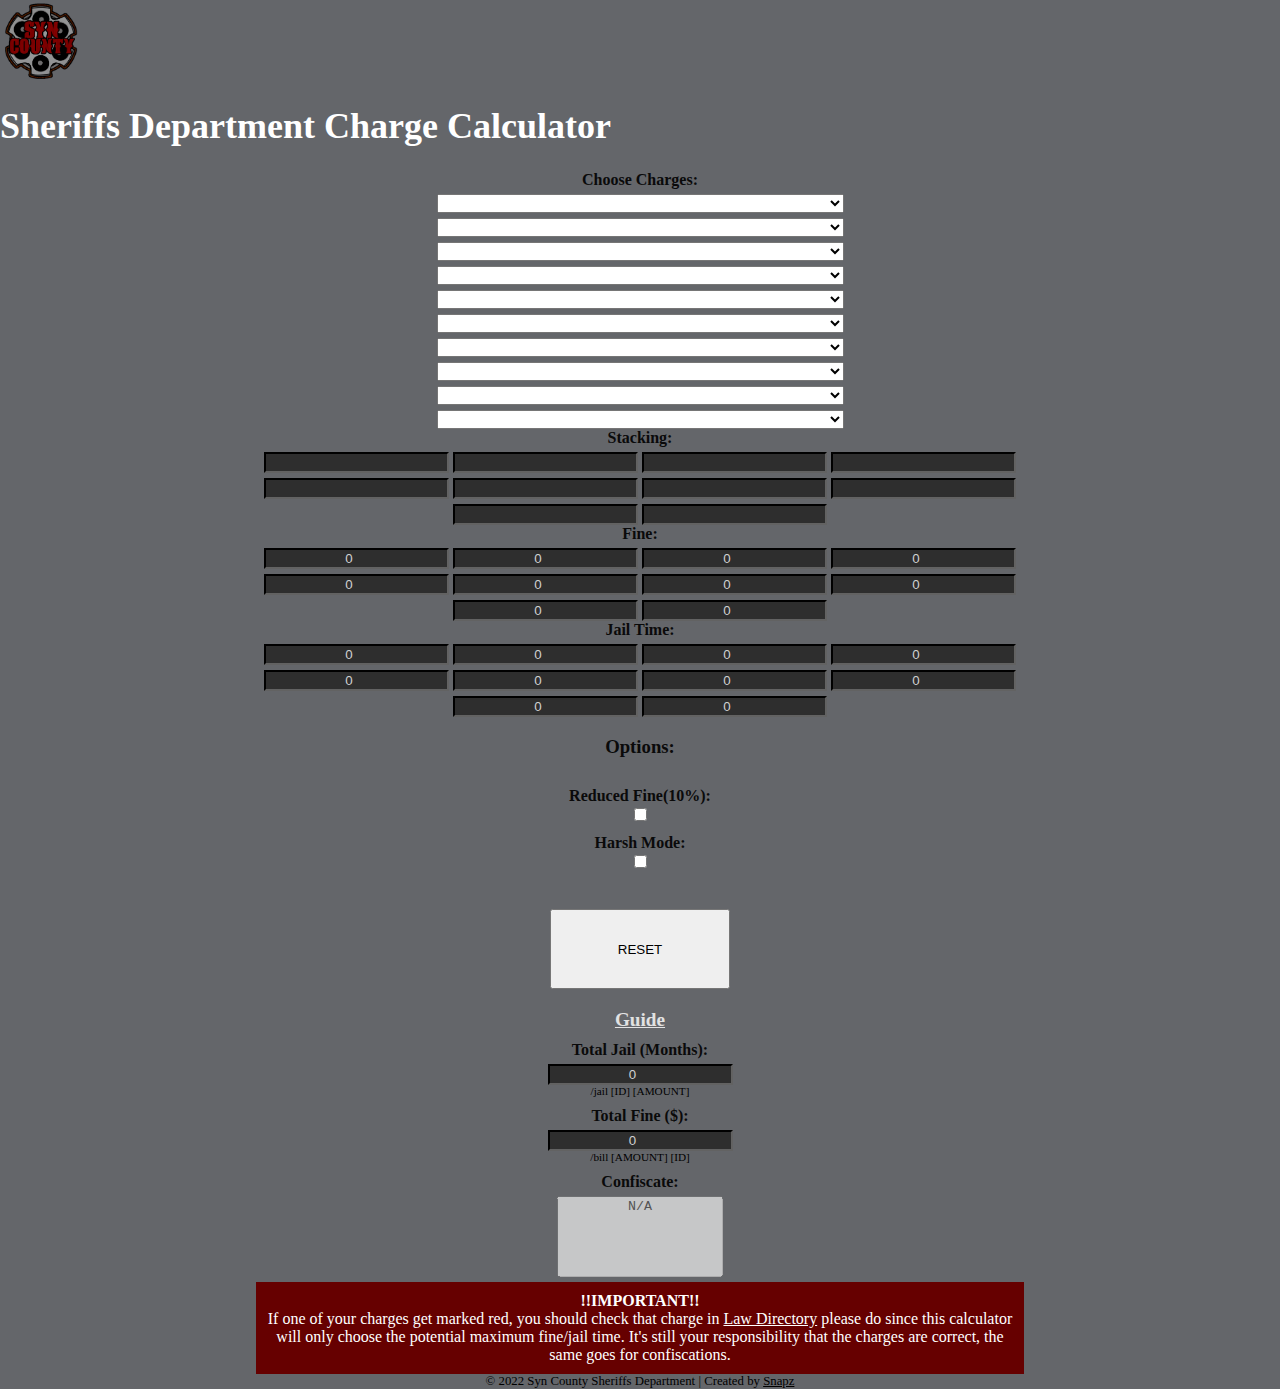
==== index.html @ 72724e40 "Added link to Law directory in important message box" ====
<html>
<head>
    <title>Charge Calculator | Syn County Sheriffs Department</title>
    <script src="https://ajax.googleapis.com/ajax/libs/jquery/3.6.0/jquery.min.js"></script>
    <link href="https://cdn.jsdelivr.net/npm/bootstrap@5.2.2/dist/css/bootstrap.min.css" rel="stylesheet" integrity="sha384-Zenh87qX5JnK2Jl0vWa8Ck2rdkQ2Bzep5IDxbcnCeuOxjzrPF/et3URy9Bv1WTRi" crossorigin="anonymous">
    <script src="https://cdn.jsdelivr.net/npm/bootstrap@5.2.2/dist/js/bootstrap.bundle.min.js" integrity="sha384-OERcA2EqjJCMA+/3y+gxIOqMEjwtxJY7qPCqsdltbNJuaOe923+mo//f6V8Qbsw3" crossorigin="anonymous"></script>
    <link href="style.css" rel="stylesheet">
    <script src="calculator.js"></script>

</head>
<body>

    <div class="container text-center calc-header">
        <div class="row">
            <div class="col">
            </div>
            <div class="col-6">
                <div id="header">
                    <img src="synlogo.png" width="80">
                    <h1>Sheriffs Department Charge Calculator</h1>
                </div>
            </div>
            <div class="col">
            </div>
          </div>
        <div class="calc-wrapper">
            <div class="row">
                <div class="col-5">
                    <div class="calc-title">Choose Charges:</div>
                    <div class="charges">
                        <select id="charge-1" class="form-select charge-selector">
                            <option> </option>
                            <optgroup label="Minor Crimes">
                                <option>Speeding - 1st Offense</option>
                                <option>Speeding - 2nd Offense</option>
                                <option>Speeding - Continuous</option>
                                <option>Loitering - 1st Offense</option>
                                <option>Loitering - 2nd Offense</option>
                                <option>Loitering - Continuous</option>
                                <option>Failure To Maintain Control Of Any Large Animal - 1st Offense</option>
                                <option>Failure To Maintain Control Of Any Large Animal - 2nd Offense</option>
                                <option>Failure To Maintain Control Of Any Large Animal - Continuous</option>
                                <option>Animal Cruelty - 1st Offense</option>
                                <option>Animal Cruelty - Continuous</option>
                                <option>Trespassing - 1st Offense</option>
                                <option>Trespassing - 2nd Offense</option>
                                <option>Trespassing - Continuous</option>
                                <option>Criminal Damage - 1st Offense</option>
                                <option>Criminal Damage - 2nd Offense</option>
                                <option>Criminal Damage - Continuous</option>
                                <option>Fraud</option>
                                <option>Criminal Threats</option>
                                <option>Disorderly Conduct - 1st Offense</option>
                                <option>Disorderly Conduct - 2nd Offense</option>
                                <option>Disorderly Conduct - Continuous</option>
                            </optgroup>
                            <optgroup label="Moderate Crimes">
                                <option>Theft - Item(s) Worth < $150</option>
                                <option>Theft - Item(s) Worth > $150</option>
                                <option>Theft - Item(s) Worth > $500</option>
                                <option>Theft - Item(s) Worth > $1500</option>
                                <option>Impersonating A Court Officer</option>
                                <option>Brandishing</option>
                                <option>Assault</option>
                                <option>Assault - 1st Offense</option>
                                <option>Assault - 2nd Offense</option>
                                <option>Assault - Continuous</option>
                                <option>Kidnapping</option>
                                <option>Attempted Corruption Of A Court Officer</option>
                                <option>Obstruction Of A Court Officer</option>
                                <option>Evading Justice</option>
                                <option>Failure To Comply With A Lawful Order</option>
                                <option>Assisting A Fugutive From Justice</option>
                            </optgroup>
                            <optgroup label="Major Crimes">
                                <option>Dueling</option>
                                <option>Arson</option>
                                <option>Unlawful Discharge Of A Weapon</option>
                                <option>Contraband - Class A</option>
                                <option>Contraband - Class B</option>
                                <option>Contraband - Class C</option>
                                <option>Attempted Robbery</option>
                                <option>Robbery</option>
                                <option>Attempted Murder</option>
                                <option>Murder</option>
                                <option>Mass Murder</option>
                                <option>Violent Incompliance Withing Custody</option>
                            </optgroup>
                        </select>
                        <select id="charge-2" class="form-select charge-selector">
                            <option> </option>
                            <optgroup label="Minor Crimes">
                                <option>Speeding - 1st Offense</option>
                                <option>Speeding - 2nd Offense</option>
                                <option>Speeding - Continuous</option>
                                <option>Loitering - 1st Offense</option>
                                <option>Loitering - 2nd Offense</option>
                                <option>Loitering - Continuous</option>
                                <option>Failure To Maintain Control Of Any Large Animal - 1st Offense</option>
                                <option>Failure To Maintain Control Of Any Large Animal - 2nd Offense</option>
                                <option>Failure To Maintain Control Of Any Large Animal - Continuous</option>
                                <option>Animal Cruelty - 1st Offense</option>
                                <option>Animal Cruelty - Continuous</option>
                                <option>Trespassing - 1st Offense</option>
                                <option>Trespassing - 2nd Offense</option>
                                <option>Trespassing - Continuous</option>
                                <option>Criminal Damage - 1st Offense</option>
                                <option>Criminal Damage - 2nd Offense</option>
                                <option>Criminal Damage - Continuous</option>
                                <option>Fraud</option>
                                <option>Criminal Threats</option>
                                <option>Disorderly Conduct - 1st Offense</option>
                                <option>Disorderly Conduct - 2nd Offense</option>
                                <option>Disorderly Conduct - Continuous</option>
                            </optgroup>
                            <optgroup label="Moderate Crimes">
                                <option>Theft - Item(s) Worth < $150</option>
                                <option>Theft - Item(s) Worth > $150</option>
                                <option>Theft - Item(s) Worth > $500</option>
                                <option>Theft - Item(s) Worth > $1500</option>
                                <option>Impersonating A Court Officer</option>
                                <option>Brandishing</option>
                                <option>Assault</option>
                                <option>Assault - 1st Offense</option>
                                <option>Assault - 2nd Offense</option>
                                <option>Assault - Continuous</option>
                                <option>Kidnapping</option>
                                <option>Attempted Corruption Of A Court Officer</option>
                                <option>Obstruction Of A Court Officer</option>
                                <option>Evading Justice</option>
                                <option>Failure To Comply With A Lawful Order</option>
                                <option>Assisting A Fugutive From Justice</option>
                            </optgroup>
                            <optgroup label="Major Crimes">
                                <option>Dueling</option>
                                <option>Arson</option>
                                <option>Unlawful Discharge Of A Weapon</option>
                                <option>Contraband - Class A</option>
                                <option>Contraband - Class B</option>
                                <option>Contraband - Class C</option>
                                <option>Attempted Robbery</option>
                                <option>Robbery</option>
                                <option>Attempted Murder</option>
                                <option>Murder</option>
                                <option>Mass Murder</option>
                                <option>Violent Incompliance Withing Custody</option>
                            </optgroup>
                        </select>
                        <select id="charge-3" class="form-select charge-selector">
                            <option> </option>
                            <optgroup label="Minor Crimes">
                                <option>Speeding - 1st Offense</option>
                                <option>Speeding - 2nd Offense</option>
                                <option>Speeding - Continuous</option>
                                <option>Loitering - 1st Offense</option>
                                <option>Loitering - 2nd Offense</option>
                                <option>Loitering - Continuous</option>
                                <option>Failure To Maintain Control Of Any Large Animal - 1st Offense</option>
                                <option>Failure To Maintain Control Of Any Large Animal - 2nd Offense</option>
                                <option>Failure To Maintain Control Of Any Large Animal - Continuous</option>
                                <option>Animal Cruelty - 1st Offense</option>
                                <option>Animal Cruelty - Continuous</option>
                                <option>Trespassing - 1st Offense</option>
                                <option>Trespassing - 2nd Offense</option>
                                <option>Trespassing - Continuous</option>
                                <option>Criminal Damage - 1st Offense</option>
                                <option>Criminal Damage - 2nd Offense</option>
                                <option>Criminal Damage - Continuous</option>
                                <option>Fraud</option>
                                <option>Criminal Threats</option>
                                <option>Disorderly Conduct - 1st Offense</option>
                                <option>Disorderly Conduct - 2nd Offense</option>
                                <option>Disorderly Conduct - Continuous</option>
                            </optgroup>
                            <optgroup label="Moderate Crimes">
                                <option>Theft - Item(s) Worth < $150</option>
                                <option>Theft - Item(s) Worth > $150</option>
                                <option>Theft - Item(s) Worth > $500</option>
                                <option>Theft - Item(s) Worth > $1500</option>
                                <option>Impersonating A Court Officer</option>
                                <option>Brandishing</option>
                                <option>Assault</option>
                                <option>Assault - 1st Offense</option>
                                <option>Assault - 2nd Offense</option>
                                <option>Assault - Continuous</option>
                                <option>Kidnapping</option>
                                <option>Attempted Corruption Of A Court Officer</option>
                                <option>Obstruction Of A Court Officer</option>
                                <option>Evading Justice</option>
                                <option>Failure To Comply With A Lawful Order</option>
                                <option>Assisting A Fugutive From Justice</option>
                            </optgroup>
                            <optgroup label="Major Crimes">
                                <option>Dueling</option>
                                <option>Arson</option>
                                <option>Unlawful Discharge Of A Weapon</option>
                                <option>Contraband - Class A</option>
                                <option>Contraband - Class B</option>
                                <option>Contraband - Class C</option>
                                <option>Attempted Robbery</option>
                                <option>Robbery</option>
                                <option>Attempted Murder</option>
                                <option>Murder</option>
                                <option>Mass Murder</option>
                                <option>Violent Incompliance Withing Custody</option>
                            </optgroup>
                        </select>
                        <select id="charge-4" class="form-select charge-selector">
                            <option> </option>
                            <optgroup label="Minor Crimes">
                                <option>Speeding - 1st Offense</option>
                                <option>Speeding - 2nd Offense</option>
                                <option>Speeding - Continuous</option>
                                <option>Loitering - 1st Offense</option>
                                <option>Loitering - 2nd Offense</option>
                                <option>Loitering - Continuous</option>
                                <option>Failure To Maintain Control Of Any Large Animal - 1st Offense</option>
                                <option>Failure To Maintain Control Of Any Large Animal - 2nd Offense</option>
                                <option>Failure To Maintain Control Of Any Large Animal - Continuous</option>
                                <option>Animal Cruelty - 1st Offense</option>
                                <option>Animal Cruelty - Continuous</option>
                                <option>Trespassing - 1st Offense</option>
                                <option>Trespassing - 2nd Offense</option>
                                <option>Trespassing - Continuous</option>
                                <option>Criminal Damage - 1st Offense</option>
                                <option>Criminal Damage - 2nd Offense</option>
                                <option>Criminal Damage - Continuous</option>
                                <option>Fraud</option>
                                <option>Criminal Threats</option>
                                <option>Disorderly Conduct - 1st Offense</option>
                                <option>Disorderly Conduct - 2nd Offense</option>
                                <option>Disorderly Conduct - Continuous</option>
                            </optgroup>
                            <optgroup label="Moderate Crimes">
                                <option>Theft - Item(s) Worth < $150</option>
                                <option>Theft - Item(s) Worth > $150</option>
                                <option>Theft - Item(s) Worth > $500</option>
                                <option>Theft - Item(s) Worth > $1500</option>
                                <option>Impersonating A Court Officer</option>
                                <option>Brandishing</option>
                                <option>Assault</option>
                                <option>Assault - 1st Offense</option>
                                <option>Assault - 2nd Offense</option>
                                <option>Assault - Continuous</option>
                                <option>Kidnapping</option>
                                <option>Attempted Corruption Of A Court Officer</option>
                                <option>Obstruction Of A Court Officer</option>
                                <option>Evading Justice</option>
                                <option>Failure To Comply With A Lawful Order</option>
                                <option>Assisting A Fugutive From Justice</option>
                            </optgroup>
                            <optgroup label="Major Crimes">
                                <option>Dueling</option>
                                <option>Arson</option>
                                <option>Unlawful Discharge Of A Weapon</option>
                                <option>Contraband - Class A</option>
                                <option>Contraband - Class B</option>
                                <option>Contraband - Class C</option>
                                <option>Attempted Robbery</option>
                                <option>Robbery</option>
                                <option>Attempted Murder</option>
                                <option>Murder</option>
                                <option>Mass Murder</option>
                                <option>Violent Incompliance Withing Custody</option>
                            </optgroup>
                        </select>
                        <select id="charge-5" class="form-select charge-selector">
                            <option> </option>
                            <optgroup label="Minor Crimes">
                                <option>Speeding - 1st Offense</option>
                                <option>Speeding - 2nd Offense</option>
                                <option>Speeding - Continuous</option>
                                <option>Loitering - 1st Offense</option>
                                <option>Loitering - 2nd Offense</option>
                                <option>Loitering - Continuous</option>
                                <option>Failure To Maintain Control Of Any Large Animal - 1st Offense</option>
                                <option>Failure To Maintain Control Of Any Large Animal - 2nd Offense</option>
                                <option>Failure To Maintain Control Of Any Large Animal - Continuous</option>
                                <option>Animal Cruelty - 1st Offense</option>
                                <option>Animal Cruelty - Continuous</option>
                                <option>Trespassing - 1st Offense</option>
                                <option>Trespassing - 2nd Offense</option>
                                <option>Trespassing - Continuous</option>
                                <option>Criminal Damage - 1st Offense</option>
                                <option>Criminal Damage - 2nd Offense</option>
                                <option>Criminal Damage - Continuous</option>
                                <option>Fraud</option>
                                <option>Criminal Threats</option>
                                <option>Disorderly Conduct - 1st Offense</option>
                                <option>Disorderly Conduct - 2nd Offense</option>
                                <option>Disorderly Conduct - Continuous</option>
                            </optgroup>
                            <optgroup label="Moderate Crimes">
                                <option>Theft - Item(s) Worth < $150</option>
                                <option>Theft - Item(s) Worth > $150</option>
                                <option>Theft - Item(s) Worth > $500</option>
                                <option>Theft - Item(s) Worth > $1500</option>
                                <option>Impersonating A Court Officer</option>
                                <option>Brandishing</option>
                                <option>Assault</option>
                                <option>Assault - 1st Offense</option>
                                <option>Assault - 2nd Offense</option>
                                <option>Assault - Continuous</option>
                                <option>Kidnapping</option>
                                <option>Attempted Corruption Of A Court Officer</option>
                                <option>Obstruction Of A Court Officer</option>
                                <option>Evading Justice</option>
                                <option>Failure To Comply With A Lawful Order</option>
                                <option>Assisting A Fugutive From Justice</option>
                            </optgroup>
                            <optgroup label="Major Crimes">
                                <option>Dueling</option>
                                <option>Arson</option>
                                <option>Unlawful Discharge Of A Weapon</option>
                                <option>Contraband - Class A</option>
                                <option>Contraband - Class B</option>
                                <option>Contraband - Class C</option>
                                <option>Attempted Robbery</option>
                                <option>Robbery</option>
                                <option>Attempted Murder</option>
                                <option>Murder</option>
                                <option>Mass Murder</option>
                                <option>Violent Incompliance Withing Custody</option>
                            </optgroup>
                        </select>
                        <select id="charge-6" class="form-select charge-selector">
                            <option> </option>
                            <optgroup label="Minor Crimes">
                                <option>Speeding - 1st Offense</option>
                                <option>Speeding - 2nd Offense</option>
                                <option>Speeding - Continuous</option>
                                <option>Loitering - 1st Offense</option>
                                <option>Loitering - 2nd Offense</option>
                                <option>Loitering - Continuous</option>
                                <option>Failure To Maintain Control Of Any Large Animal - 1st Offense</option>
                                <option>Failure To Maintain Control Of Any Large Animal - 2nd Offense</option>
                                <option>Failure To Maintain Control Of Any Large Animal - Continuous</option>
                                <option>Animal Cruelty - 1st Offense</option>
                                <option>Animal Cruelty - Continuous</option>
                                <option>Trespassing - 1st Offense</option>
                                <option>Trespassing - 2nd Offense</option>
                                <option>Trespassing - Continuous</option>
                                <option>Criminal Damage - 1st Offense</option>
                                <option>Criminal Damage - 2nd Offense</option>
                                <option>Criminal Damage - Continuous</option>
                                <option>Fraud</option>
                                <option>Criminal Threats</option>
                                <option>Disorderly Conduct - 1st Offense</option>
                                <option>Disorderly Conduct - 2nd Offense</option>
                                <option>Disorderly Conduct - Continuous</option>
                            </optgroup>
                            <optgroup label="Moderate Crimes">
                                <option>Theft - Item(s) Worth < $150</option>
                                <option>Theft - Item(s) Worth > $150</option>
                                <option>Theft - Item(s) Worth > $500</option>
                                <option>Theft - Item(s) Worth > $1500</option>
                                <option>Impersonating A Court Officer</option>
                                <option>Brandishing</option>
                                <option>Assault</option>
                                <option>Assault - 1st Offense</option>
                                <option>Assault - 2nd Offense</option>
                                <option>Assault - Continuous</option>
                                <option>Kidnapping</option>
                                <option>Attempted Corruption Of A Court Officer</option>
                                <option>Obstruction Of A Court Officer</option>
                                <option>Evading Justice</option>
                                <option>Failure To Comply With A Lawful Order</option>
                                <option>Assisting A Fugutive From Justice</option>
                            </optgroup>
                            <optgroup label="Major Crimes">
                                <option>Dueling</option>
                                <option>Arson</option>
                                <option>Unlawful Discharge Of A Weapon</option>
                                <option>Contraband - Class A</option>
                                <option>Contraband - Class B</option>
                                <option>Contraband - Class C</option>
                                <option>Attempted Robbery</option>
                                <option>Robbery</option>
                                <option>Attempted Murder</option>
                                <option>Murder</option>
                                <option>Mass Murder</option>
                                <option>Violent Incompliance Withing Custody</option>
                            </optgroup>
                        </select>
                        <select id="charge-7" class="form-select charge-selector">
                            <option> </option>
                            <optgroup label="Minor Crimes">
                                <option>Speeding - 1st Offense</option>
                                <option>Speeding - 2nd Offense</option>
                                <option>Speeding - Continuous</option>
                                <option>Loitering - 1st Offense</option>
                                <option>Loitering - 2nd Offense</option>
                                <option>Loitering - Continuous</option>
                                <option>Failure To Maintain Control Of Any Large Animal - 1st Offense</option>
                                <option>Failure To Maintain Control Of Any Large Animal - 2nd Offense</option>
                                <option>Failure To Maintain Control Of Any Large Animal - Continuous</option>
                                <option>Animal Cruelty - 1st Offense</option>
                                <option>Animal Cruelty - Continuous</option>
                                <option>Trespassing - 1st Offense</option>
                                <option>Trespassing - 2nd Offense</option>
                                <option>Trespassing - Continuous</option>
                                <option>Criminal Damage - 1st Offense</option>
                                <option>Criminal Damage - 2nd Offense</option>
                                <option>Criminal Damage - Continuous</option>
                                <option>Fraud</option>
                                <option>Criminal Threats</option>
                                <option>Disorderly Conduct - 1st Offense</option>
                                <option>Disorderly Conduct - 2nd Offense</option>
                                <option>Disorderly Conduct - Continuous</option>
                            </optgroup>
                            <optgroup label="Moderate Crimes">
                                <option>Theft - Item(s) Worth < $150</option>
                                <option>Theft - Item(s) Worth > $150</option>
                                <option>Theft - Item(s) Worth > $500</option>
                                <option>Theft - Item(s) Worth > $1500</option>
                                <option>Impersonating A Court Officer</option>
                                <option>Brandishing</option>
                                <option>Assault</option>
                                <option>Assault - 1st Offense</option>
                                <option>Assault - 2nd Offense</option>
                                <option>Assault - Continuous</option>
                                <option>Kidnapping</option>
                                <option>Attempted Corruption Of A Court Officer</option>
                                <option>Obstruction Of A Court Officer</option>
                                <option>Evading Justice</option>
                                <option>Failure To Comply With A Lawful Order</option>
                                <option>Assisting A Fugutive From Justice</option>
                            </optgroup>
                            <optgroup label="Major Crimes">
                                <option>Dueling</option>
                                <option>Arson</option>
                                <option>Unlawful Discharge Of A Weapon</option>
                                <option>Contraband - Class A</option>
                                <option>Contraband - Class B</option>
                                <option>Contraband - Class C</option>
                                <option>Attempted Robbery</option>
                                <option>Robbery</option>
                                <option>Attempted Murder</option>
                                <option>Murder</option>
                                <option>Mass Murder</option>
                                <option>Violent Incompliance Withing Custody</option>
                            </optgroup>
                        </select>
                        <select id="charge-8" class="form-select charge-selector">
                            <option> </option>
                            <optgroup label="Minor Crimes">
                                <option>Speeding - 1st Offense</option>
                                <option>Speeding - 2nd Offense</option>
                                <option>Speeding - Continuous</option>
                                <option>Loitering - 1st Offense</option>
                                <option>Loitering - 2nd Offense</option>
                                <option>Loitering - Continuous</option>
                                <option>Failure To Maintain Control Of Any Large Animal - 1st Offense</option>
                                <option>Failure To Maintain Control Of Any Large Animal - 2nd Offense</option>
                                <option>Failure To Maintain Control Of Any Large Animal - Continuous</option>
                                <option>Animal Cruelty - 1st Offense</option>
                                <option>Animal Cruelty - Continuous</option>
                                <option>Trespassing - 1st Offense</option>
                                <option>Trespassing - 2nd Offense</option>
                                <option>Trespassing - Continuous</option>
                                <option>Criminal Damage - 1st Offense</option>
                                <option>Criminal Damage - 2nd Offense</option>
                                <option>Criminal Damage - Continuous</option>
                                <option>Fraud</option>
                                <option>Criminal Threats</option>
                                <option>Disorderly Conduct - 1st Offense</option>
                                <option>Disorderly Conduct - 2nd Offense</option>
                                <option>Disorderly Conduct - Continuous</option>
                            </optgroup>
                            <optgroup label="Moderate Crimes">
                                <option>Theft - Item(s) Worth < $150</option>
                                <option>Theft - Item(s) Worth > $150</option>
                                <option>Theft - Item(s) Worth > $500</option>
                                <option>Theft - Item(s) Worth > $1500</option>
                                <option>Impersonating A Court Officer</option>
                                <option>Brandishing</option>
                                <option>Assault</option>
                                <option>Assault - 1st Offense</option>
                                <option>Assault - 2nd Offense</option>
                                <option>Assault - Continuous</option>
                                <option>Kidnapping</option>
                                <option>Attempted Corruption Of A Court Officer</option>
                                <option>Obstruction Of A Court Officer</option>
                                <option>Evading Justice</option>
                                <option>Failure To Comply With A Lawful Order</option>
                                <option>Assisting A Fugutive From Justice</option>
                            </optgroup>
                            <optgroup label="Major Crimes">
                                <option>Dueling</option>
                                <option>Arson</option>
                                <option>Unlawful Discharge Of A Weapon</option>
                                <option>Contraband - Class A</option>
                                <option>Contraband - Class B</option>
                                <option>Contraband - Class C</option>
                                <option>Attempted Robbery</option>
                                <option>Robbery</option>
                                <option>Attempted Murder</option>
                                <option>Murder</option>
                                <option>Mass Murder</option>
                                <option>Violent Incompliance Withing Custody</option>
                            </optgroup>
                        </select>
                        <select id="charge-9" class="form-select charge-selector">
                            <option> </option>
                            <optgroup label="Minor Crimes">
                                <option>Speeding - 1st Offense</option>
                                <option>Speeding - 2nd Offense</option>
                                <option>Speeding - Continuous</option>
                                <option>Loitering - 1st Offense</option>
                                <option>Loitering - 2nd Offense</option>
                                <option>Loitering - Continuous</option>
                                <option>Failure To Maintain Control Of Any Large Animal - 1st Offense</option>
                                <option>Failure To Maintain Control Of Any Large Animal - 2nd Offense</option>
                                <option>Failure To Maintain Control Of Any Large Animal - Continuous</option>
                                <option>Animal Cruelty - 1st Offense</option>
                                <option>Animal Cruelty - Continuous</option>
                                <option>Trespassing - 1st Offense</option>
                                <option>Trespassing - 2nd Offense</option>
                                <option>Trespassing - Continuous</option>
                                <option>Criminal Damage - 1st Offense</option>
                                <option>Criminal Damage - 2nd Offense</option>
                                <option>Criminal Damage - Continuous</option>
                                <option>Fraud</option>
                                <option>Criminal Threats</option>
                                <option>Disorderly Conduct - 1st Offense</option>
                                <option>Disorderly Conduct - 2nd Offense</option>
                                <option>Disorderly Conduct - Continuous</option>
                            </optgroup>
                            <optgroup label="Moderate Crimes">
                                <option>Theft - Item(s) Worth < $150</option>
                                <option>Theft - Item(s) Worth > $150</option>
                                <option>Theft - Item(s) Worth > $500</option>
                                <option>Theft - Item(s) Worth > $1500</option>
                                <option>Impersonating A Court Officer</option>
                                <option>Brandishing</option>
                                <option>Assault</option>
                                <option>Assault - 1st Offense</option>
                                <option>Assault - 2nd Offense</option>
                                <option>Assault - Continuous</option>
                                <option>Kidnapping</option>
                                <option>Attempted Corruption Of A Court Officer</option>
                                <option>Obstruction Of A Court Officer</option>
                                <option>Evading Justice</option>
                                <option>Failure To Comply With A Lawful Order</option>
                                <option>Assisting A Fugutive From Justice</option>
                            </optgroup>
                            <optgroup label="Major Crimes">
                                <option>Dueling</option>
                                <option>Arson</option>
                                <option>Unlawful Discharge Of A Weapon</option>
                                <option>Contraband - Class A</option>
                                <option>Contraband - Class B</option>
                                <option>Contraband - Class C</option>
                                <option>Attempted Robbery</option>
                                <option>Robbery</option>
                                <option>Attempted Murder</option>
                                <option>Murder</option>
                                <option>Mass Murder</option>
                                <option>Violent Incompliance Withing Custody</option>
                            </optgroup>
                        </select>
                        <select id="charge-10" class="form-select charge-selector">
                            <option> </option>
                            <optgroup label="Minor Crimes">
                                <option>Speeding - 1st Offense</option>
                                <option>Speeding - 2nd Offense</option>
                                <option>Speeding - Continuous</option>
                                <option>Loitering - 1st Offense</option>
                                <option>Loitering - 2nd Offense</option>
                                <option>Loitering - Continuous</option>
                                <option>Failure To Maintain Control Of Any Large Animal - 1st Offense</option>
                                <option>Failure To Maintain Control Of Any Large Animal - 2nd Offense</option>
                                <option>Failure To Maintain Control Of Any Large Animal - Continuous</option>
                                <option>Animal Cruelty - 1st Offense</option>
                                <option>Animal Cruelty - Continuous</option>
                                <option>Trespassing - 1st Offense</option>
                                <option>Trespassing - 2nd Offense</option>
                                <option>Trespassing - Continuous</option>
                                <option>Criminal Damage - 1st Offense</option>
                                <option>Criminal Damage - 2nd Offense</option>
                                <option>Criminal Damage - Continuous</option>
                                <option>Fraud</option>
                                <option>Criminal Threats</option>
                                <option>Disorderly Conduct - 1st Offense</option>
                                <option>Disorderly Conduct - 2nd Offense</option>
                                <option>Disorderly Conduct - Continuous</option>
                            </optgroup>
                            <optgroup label="Moderate Crimes">
                                <option>Theft - Item(s) Worth < $150</option>
                                <option>Theft - Item(s) Worth > $150</option>
                                <option>Theft - Item(s) Worth > $500</option>
                                <option>Theft - Item(s) Worth > $1500</option>
                                <option>Impersonating A Court Officer</option>
                                <option>Brandishing</option>
                                <option>Assault</option>
                                <option>Assault - 1st Offense</option>
                                <option>Assault - 2nd Offense</option>
                                <option>Assault - Continuous</option>
                                <option>Kidnapping</option>
                                <option>Attempted Corruption Of A Court Officer</option>
                                <option>Obstruction Of A Court Officer</option>
                                <option>Evading Justice</option>
                                <option>Failure To Comply With A Lawful Order</option>
                                <option>Assisting A Fugutive From Justice</option>
                            </optgroup>
                            <optgroup label="Major Crimes">
                                <option>Dueling</option>
                                <option>Arson</option>
                                <option>Unlawful Discharge Of A Weapon</option>
                                <option>Contraband - Class A</option>
                                <option>Contraband - Class B</option>
                                <option>Contraband - Class C</option>
                                <option>Attempted Robbery</option>
                                <option>Robbery</option>
                                <option>Attempted Murder</option>
                                <option>Murder</option>
                                <option>Mass Murder</option>
                                <option>Violent Incompliance Withing Custody</option>
                            </optgroup>
                        </select>
                        
                    </div>
                </div>
                <div class="col">
                   <div class="calc-title">Stacking:</div> 
                    <input id="stacking-1" class="stacking charge-selector form-control" type="number" min="1" disabled value="1">
                    <input id="stacking-2" class="stacking charge-selector form-control" type="number" min="1" disabled value="1">
                    <input id="stacking-3" class="stacking charge-selector form-control" type="number" min="1" disabled value="1">
                    <input id="stacking-4" class="stacking charge-selector form-control" type="number" min="1" disabled value="1">
                    <input id="stacking-5" class="stacking charge-selector form-control" type="number" min="1" disabled value="1">
                    <input id="stacking-6" class="stacking charge-selector form-control" type="number" min="1" disabled value="1">
                    <input id="stacking-7" class="stacking charge-selector form-control" type="number" min="1" disabled value="1">
                    <input id="stacking-8" class="stacking charge-selector form-control" type="number" min="1" disabled value="1">
                    <input id="stacking-9" class="stacking charge-selector form-control" type="number" min="1" disabled value="1">
                    <input id="stacking-10" class="stacking charge-selector form-control" type="number" min="1" disabled value="1">
                </div>
                <div class="col">
                    <div class="calc-title">Fine:</div>
                    <input id="fine-1" class="fines charge-selector form-control" type="number" disabled value="0">
                    <input id="fine-2" class="fines charge-selector form-control" type="number" disabled value="0">
                    <input id="fine-3" class="fines charge-selector form-control" type="number" disabled value="0">
                    <input id="fine-4" class="fines charge-selector form-control" type="number" disabled value="0">
                    <input id="fine-5" class="fines charge-selector form-control" type="number" disabled value="0">
                    <input id="fine-6" class="fines charge-selector form-control" type="number" disabled value="0">
                    <input id="fine-7" class="fines charge-selector form-control" type="number" disabled value="0">
                    <input id="fine-8" class="fines charge-selector form-control" type="number" disabled value="0">
                    <input id="fine-9" class="fines charge-selector form-control" type="number" disabled value="0">
                    <input id="fine-10" class="fines charge-selector form-control" type="number" disabled value="0">
                </div>
                <div class="col">
                    <div class="calc-title">Jail Time:</div>
                    <input id="jail-1" class="jail charge-selector form-control" type="number" disabled value="0">
                    <input id="jail-2" class="jail charge-selector form-control" type="number" disabled value="0">
                    <input id="jail-3" class="jail charge-selector form-control" type="number" disabled value="0">
                    <input id="jail-4" class="jail charge-selector form-control" type="number" disabled value="0">
                    <input id="jail-5" class="jail charge-selector form-control" type="number" disabled value="0">
                    <input id="jail-6" class="jail charge-selector form-control" type="number" disabled value="0">
                    <input id="jail-7" class="jail charge-selector form-control" type="number" disabled value="0">
                    <input id="jail-8" class="jail charge-selector form-control" type="number" disabled value="0">
                    <input id="jail-9" class="jail charge-selector form-control" type="number" disabled value="0">
                    <input id="jail-10" class="jail charge-selector form-control" type="number" disabled value="0">

                    <input id="confiscate-1" class="confiscation charge-selector form-control" type="number" disabled value="0" hidden>
                    <input id="confiscate-2" class="confiscation charge-selector form-control" type="number" disabled value="0" hidden>
                    <input id="confiscate-3" class="confiscation charge-selector form-control" type="number" disabled value="0" hidden>
                    <input id="confiscate-4" class="confiscation charge-selector form-control" type="number" disabled value="0" hidden>
                    <input id="confiscate-5" class="confiscation charge-selector form-control" type="number" disabled value="0" hidden>
                    <input id="confiscate-6" class="confiscation charge-selector form-control" type="number" disabled value="0" hidden>
                    <input id="confiscate-7" class="confiscation charge-selector form-control" type="number" disabled value="0" hidden>
                    <input id="confiscate-8" class="confiscation charge-selector form-control" type="number" disabled value="0" hidden>
                    <input id="confiscate-9" class="confiscation charge-selector form-control" type="number" disabled value="0" hidden>
                    <input id="confiscate-10" class="confiscation charge-selector form-control" type="number" disabled value="0" hidden>
                </div>
                <div class="col-3 col-sm">
                        <div class="options">
                            <div class="calc-title"><h3>Options:</h3></div>
                            <div class="row">
                                <div class="col">
                                    <div class="option-title">Reduced Fine(10%):</div>
                                
                                    <input id="reduce-fine" class="form-check-input" type="checkbox"><br>
                                </div>
                            </div>
                            <div class="row">
                                <div class="col">
                                    <div class="option-title">Harsh Mode:</div>
                                
                                    <input id="harsh-mode" class="form-check-input" type="checkbox">
                                </div>
                            </div>
                            <div class="row">
                                <div class="col">
                                    <button class="reset-button btn-danger btn" onclick="resetCalc()">RESET</button>
                                    <div id="help-guide"><a href="/calculator_guide.png" target="_blank">Guide</a></div>
                                </div>
                            </div>
                        </div>
                </div>

            </div>
            <div class="row">
                <div class="col-4">
                    <div class="row">

                            <div class="option-title">Total Jail (Months):</div>
                        
                            <input id="totalJail" class="charge-selector form-control" type="number" disabled value="0">
                            <div class="command">/jail [ID] [AMOUNT]</div>

                    </div>
                    <div class="row">

                            <div class="option-title">Total Fine ($):</div>
                        
                            <input id="totalFine" class="charge-selector form-control" type="number" disabled value="0">
                            <div class="command">/bill [AMOUNT] [ID]</div>
                    </div>
                </div>
                <div class="col">
                    <div class="row">
                        <div class="col">
                            <div class="option-title">Confiscate:</div>
                        
                            <textarea id="confiscate" class="charge-selector form-control" rows="5" type="text" disabled>N/A</textarea>
                        </div>
                    </div>
                </div>
            </div>
            <div class="footer-wrapper">
                <div class="row info-box important">
                    <div class="col">
                        <strong>!!IMPORTANT!!</strong><br>
                        If one of your charges get marked red, you should check that charge in <a id="important-link" href="https://sites.google.com/view/synsheriff/law-directory?authuser=0" target="_blank">Law Directory</a> please do since this calculator will only choose the potential maximum fine/jail time. It's still your responsibility that the charges are correct, the same goes for confiscations.
                    </div>
                </div>
            </div>
        </div>
    </div>
    <footer>© 2022 Syn County Sheriffs Department | Created by <a href="https://discord.gg/3DHxxkM">Snapz</a> </footer>
</body>
</html>
---- style.css ----
body{
    margin: 0px;
    background-color: #64666A;
    color: white;
}
footer a{
    color: black;
}
#header, #header h1{
    font-size: 1.5em;
}
#help-guide a{
    color: rgb(226, 226, 226);
    font-weight: bold;
    font-size: 1.2em;
}

#help-guide a:hover{
    color: rgb(221, 127, 142);
}
#help-guide{
    margin-top: 20px;
}

#important-link{
    color: white;
}
#important-link:hover{
    color: black;
}
footer{
    color: black;
    font-size: 0.8em;
    text-align:center;
    margin-bottom: 0px;
}
.command{
    color: black;
    font-size: 0.7em;
}
textarea#confiscate{
    resize: none;
    overflow: hidden;
    text-align:center;
}
.options{
    
    vertical-align: middle;
    align-content: center;
    text-align: center;
    padding-left: 0px;
    padding-right: 0px;
}
.noted{
    background-color: #ff8e8e;
    border-color: #660000;
}
.reset-button{
    margin-top: 5%;
    height: 80px;
    width: 180px;
}

.calc-wrapper{
    width:60vw;
    align-content:center;
    text-align:center;
    margin:auto;
    margin-top: 20px;
}
input[type="number"]{
    text-align: center;
}
input[type="number"]:disabled{
    background: #2e2e2e;
    border-color: #0e0e0e;
    color: rgb(209, 209, 209);
}
input#confiscate{
    text-align:center;
}
input.stacking:disabled{
    color: #2e2e2e;
}
.calc-title{
    font-weight:bold;
    color:rgb(10, 10, 10);
}
.charge-selector{
    margin-top:5px;
}
.info-box{
    color: white;
    padding:10px;
}
.footer-wrapper{
    margin-top:5px;
}
.information{
    background-color: #B45F06;
}
.important{
    background-color: #660000;

}

.option-title{
    color:rgb(10, 10, 10);
    font-weight: bold;
    text-align: center;
    padding-top: 10px;
}
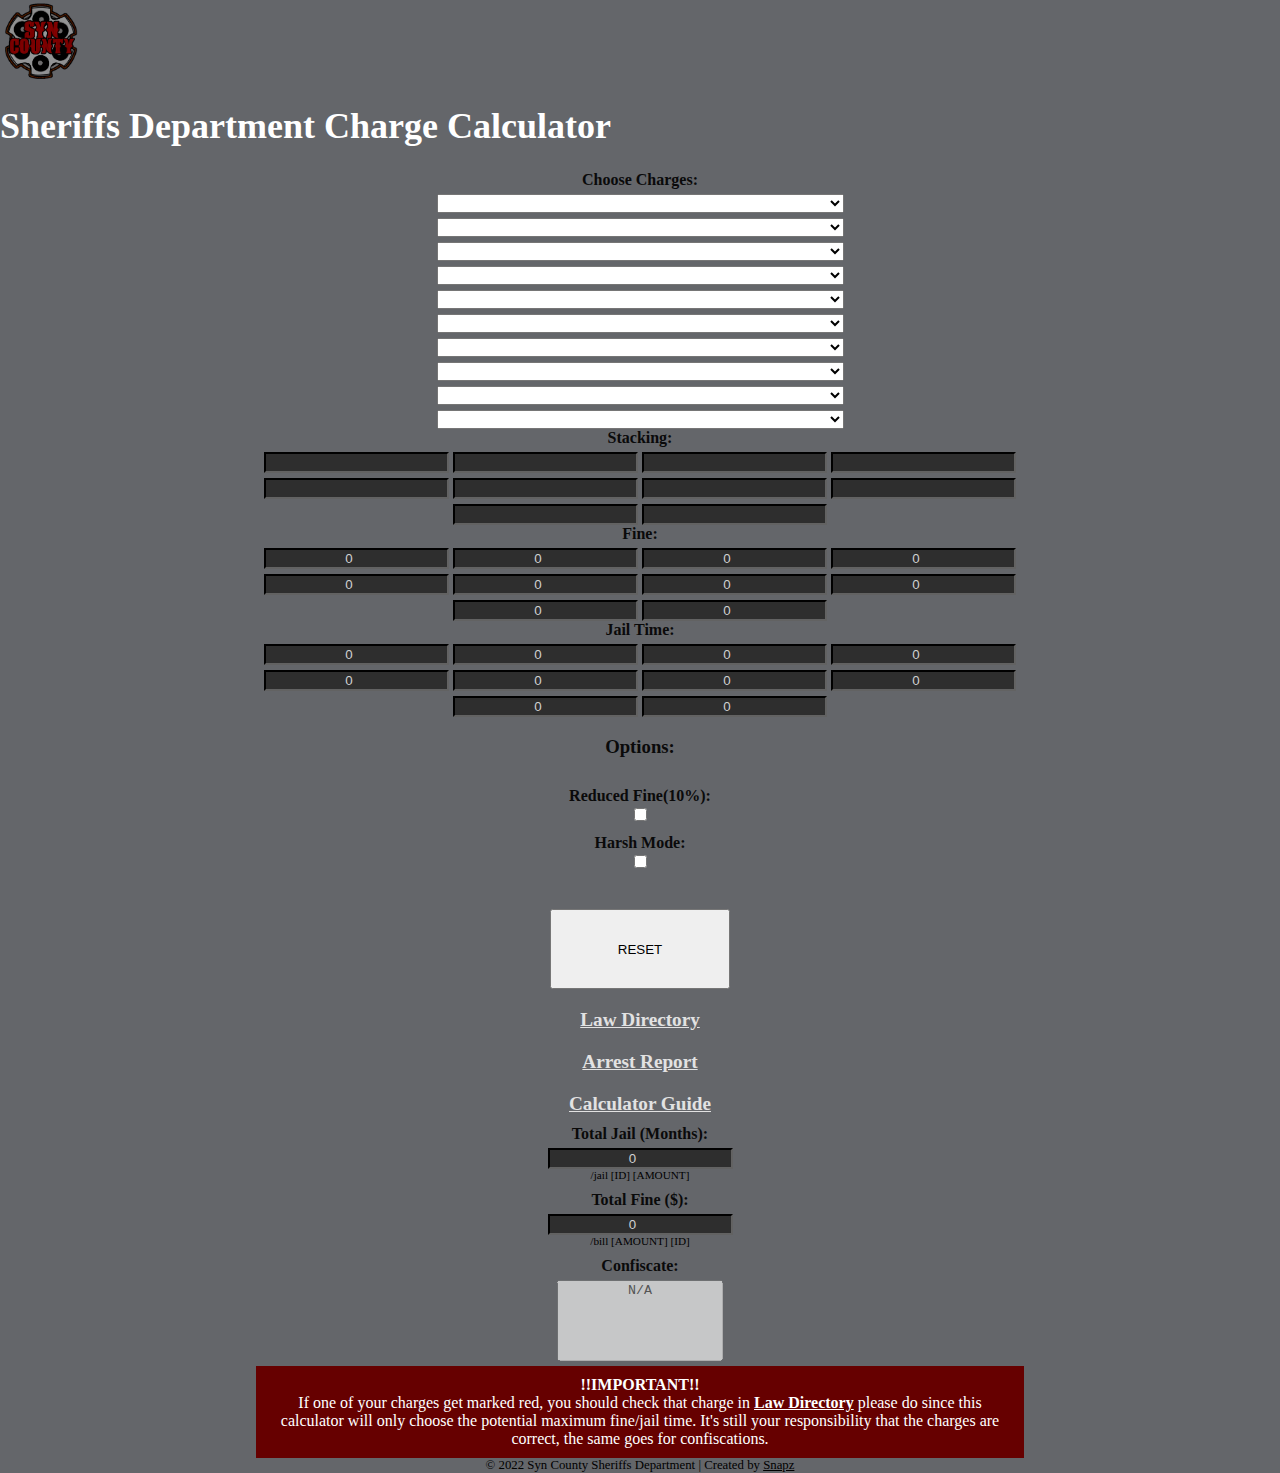
==== commit f5ca7020: "Added Law directory and Arrest report link" ====
--- a/index.html
+++ b/index.html
@@ -1,6 +1,13 @@
 <html>
 <head>
     <title>Charge Calculator | Syn County Sheriffs Department</title>
+
+    <meta content="Charge Calculator | Syn County Sheriffs Department" property="og:title" />
+    <meta content="A charge calculator that makes fining and jailing easier!" property="og:description" />
+    <meta content="https://snapzen.github.io/" property="og:url" />
+    <meta content="https://i.gyazo.com/aa224d340ae11d17af6189bfb03af488.png" property="og:image" />
+    <meta content="#5c5c5c" data-react-helmet="true" name="theme-color" />
+
     <script src="https://ajax.googleapis.com/ajax/libs/jquery/3.6.0/jquery.min.js"></script>
     <link href="https://cdn.jsdelivr.net/npm/bootstrap@5.2.2/dist/css/bootstrap.min.css" rel="stylesheet" integrity="sha384-Zenh87qX5JnK2Jl0vWa8Ck2rdkQ2Bzep5IDxbcnCeuOxjzrPF/et3URy9Bv1WTRi" crossorigin="anonymous">
     <script src="https://cdn.jsdelivr.net/npm/bootstrap@5.2.2/dist/js/bootstrap.bundle.min.js" integrity="sha384-OERcA2EqjJCMA+/3y+gxIOqMEjwtxJY7qPCqsdltbNJuaOe923+mo//f6V8Qbsw3" crossorigin="anonymous"></script>
@@ -691,7 +698,9 @@
                             <div class="row">
                                 <div class="col">
                                     <button class="reset-button btn-danger btn" onclick="resetCalc()">RESET</button>
-                                    <div id="help-guide"><a href="/calculator_guide.png" target="_blank">Guide</a></div>
+                                    <div id="help-guide"><a href="https://sites.google.com/view/synsheriff/law-directory?authuser=0" target="_blank">Law Directory</a></div>
+                                    <div id="help-guide"><a href="https://docs.google.com/forms/d/e/1FAIpQLSdTr_8xqrHIvGB7vDgeAn7T2XI_MnnzXC_tTt25mqXgdpa-sA/viewform" target="_blank">Arrest Report</a></div>
+                                    <div id="help-guide"><a href="/calculator_guide.png" target="_blank">Calculator Guide</a></div>
                                 </div>
                             </div>
                         </div>
--- a/style.css
+++ b/style.css
@@ -24,6 +24,7 @@
 
 #important-link{
     color: white;
+    font-weight: bold;
 }
 #important-link:hover{
     color: black;
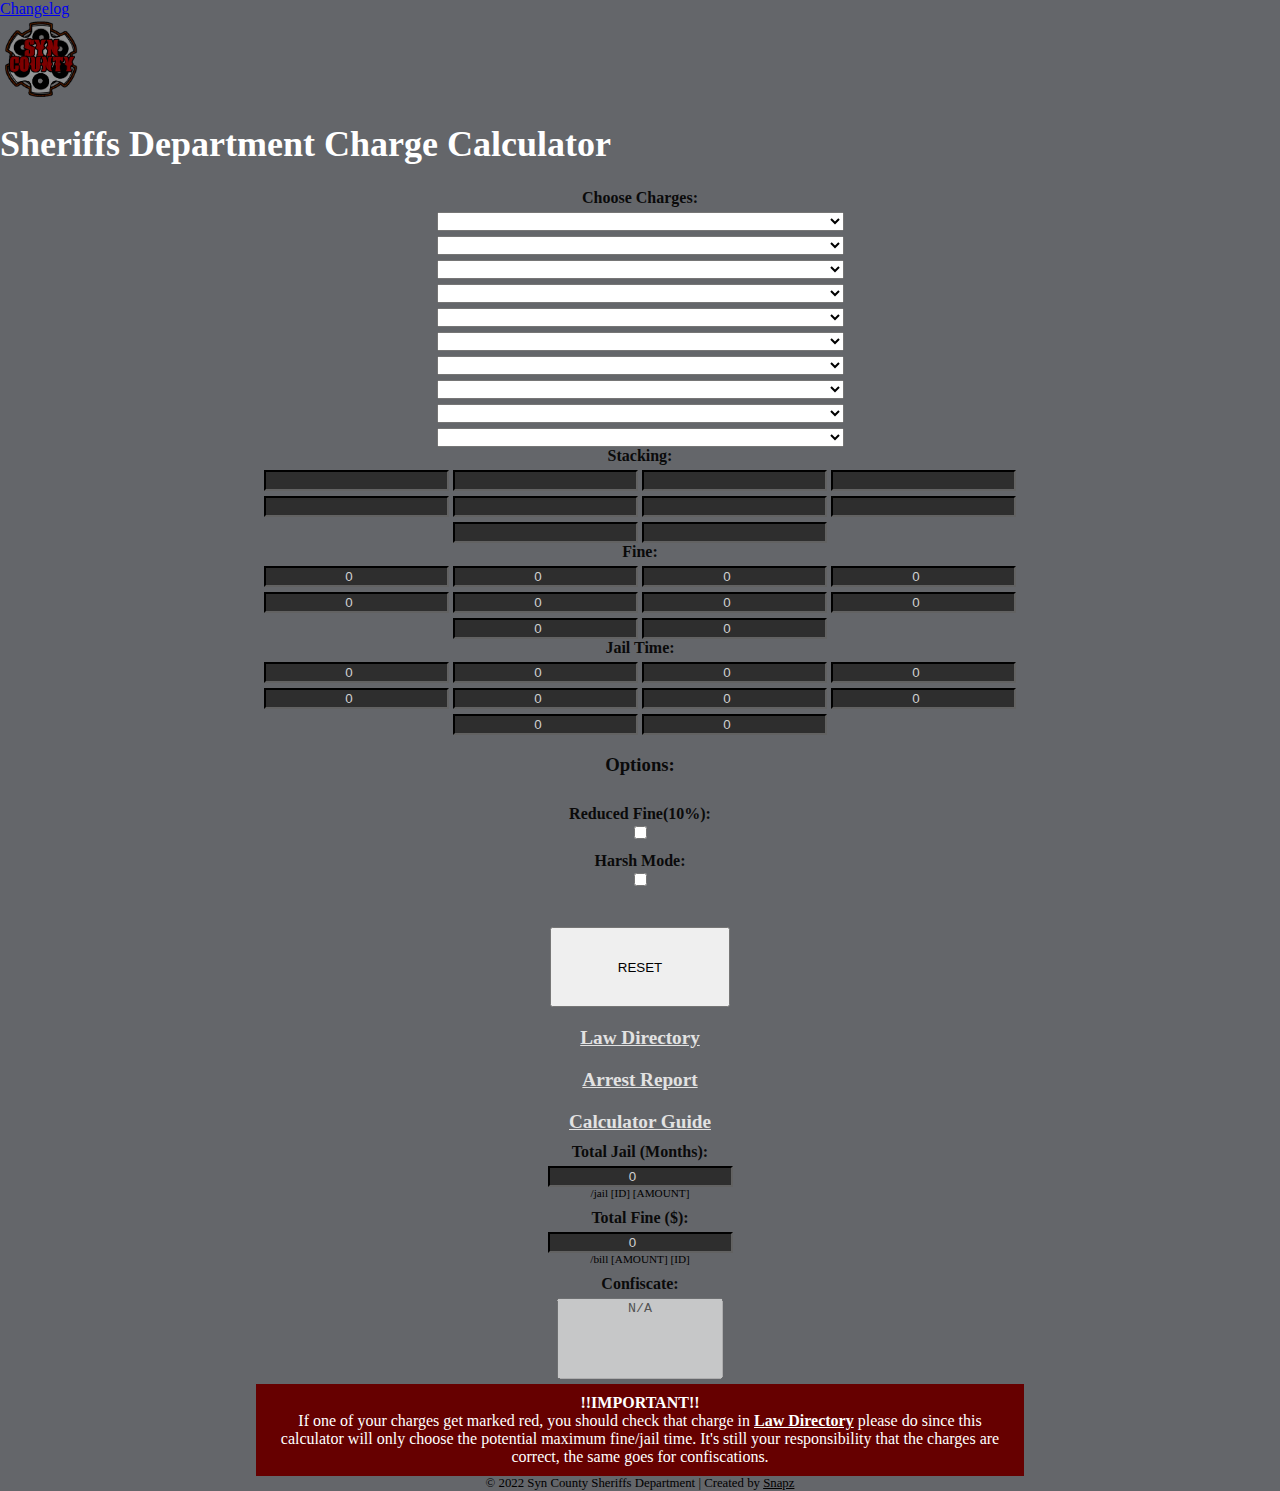
==== commit e7d1b156: "Added missing charge" ====
--- a/index.html
+++ b/index.html
@@ -1,7 +1,9 @@
 <html>
 <head>
+    <meta charset='utf-8'>
+    <meta http-equiv='X-UA-Compatible' content='IE=edge'>
     <title>Charge Calculator | Syn County Sheriffs Department</title>
-
+    <meta name='viewport' content='width=device-width, initial-scale=1'>
     <meta content="Charge Calculator | Syn County Sheriffs Department" property="og:title" />
     <meta content="A charge calculator that makes fining and jailing easier!" property="og:description" />
     <meta content="https://snapzen.github.io/" property="og:url" />
@@ -16,6 +18,8 @@
 
 </head>
 <body>
+
+    <div id="changelog-link"><a href="/changelog.html">Changelog</a></div>
 
     <div class="container text-center calc-header">
         <div class="row">
@@ -89,6 +93,7 @@
                                 <option>Attempted Robbery</option>
                                 <option>Robbery</option>
                                 <option>Attempted Murder</option>
+                                <option>Attempted Mass Murder</option>
                                 <option>Murder</option>
                                 <option>Mass Murder</option>
                                 <option>Violent Incompliance Withing Custody</option>
@@ -148,6 +153,7 @@
                                 <option>Attempted Robbery</option>
                                 <option>Robbery</option>
                                 <option>Attempted Murder</option>
+                                <option>Attempted Mass Murder</option>
                                 <option>Murder</option>
                                 <option>Mass Murder</option>
                                 <option>Violent Incompliance Withing Custody</option>
@@ -207,6 +213,7 @@
                                 <option>Attempted Robbery</option>
                                 <option>Robbery</option>
                                 <option>Attempted Murder</option>
+                                <option>Attempted Mass Murder</option>
                                 <option>Murder</option>
                                 <option>Mass Murder</option>
                                 <option>Violent Incompliance Withing Custody</option>
@@ -266,6 +273,7 @@
                                 <option>Attempted Robbery</option>
                                 <option>Robbery</option>
                                 <option>Attempted Murder</option>
+                                <option>Attempted Mass Murder</option>
                                 <option>Murder</option>
                                 <option>Mass Murder</option>
                                 <option>Violent Incompliance Withing Custody</option>
@@ -325,6 +333,7 @@
                                 <option>Attempted Robbery</option>
                                 <option>Robbery</option>
                                 <option>Attempted Murder</option>
+                                <option>Attempted Mass Murder</option>
                                 <option>Murder</option>
                                 <option>Mass Murder</option>
                                 <option>Violent Incompliance Withing Custody</option>
@@ -384,6 +393,7 @@
                                 <option>Attempted Robbery</option>
                                 <option>Robbery</option>
                                 <option>Attempted Murder</option>
+                                <option>Attempted Mass Murder</option>
                                 <option>Murder</option>
                                 <option>Mass Murder</option>
                                 <option>Violent Incompliance Withing Custody</option>
@@ -443,6 +453,7 @@
                                 <option>Attempted Robbery</option>
                                 <option>Robbery</option>
                                 <option>Attempted Murder</option>
+                                <option>Attempted Mass Murder</option>
                                 <option>Murder</option>
                                 <option>Mass Murder</option>
                                 <option>Violent Incompliance Withing Custody</option>
@@ -502,6 +513,7 @@
                                 <option>Attempted Robbery</option>
                                 <option>Robbery</option>
                                 <option>Attempted Murder</option>
+                                <option>Attempted Mass Murder</option>
                                 <option>Murder</option>
                                 <option>Mass Murder</option>
                                 <option>Violent Incompliance Withing Custody</option>
@@ -561,6 +573,7 @@
                                 <option>Attempted Robbery</option>
                                 <option>Robbery</option>
                                 <option>Attempted Murder</option>
+                                <option>Attempted Mass Murder</option>
                                 <option>Murder</option>
                                 <option>Mass Murder</option>
                                 <option>Violent Incompliance Withing Custody</option>
@@ -620,6 +633,7 @@
                                 <option>Attempted Robbery</option>
                                 <option>Robbery</option>
                                 <option>Attempted Murder</option>
+                                <option>Attempted Mass Murder</option>
                                 <option>Murder</option>
                                 <option>Mass Murder</option>
                                 <option>Violent Incompliance Withing Custody</option>
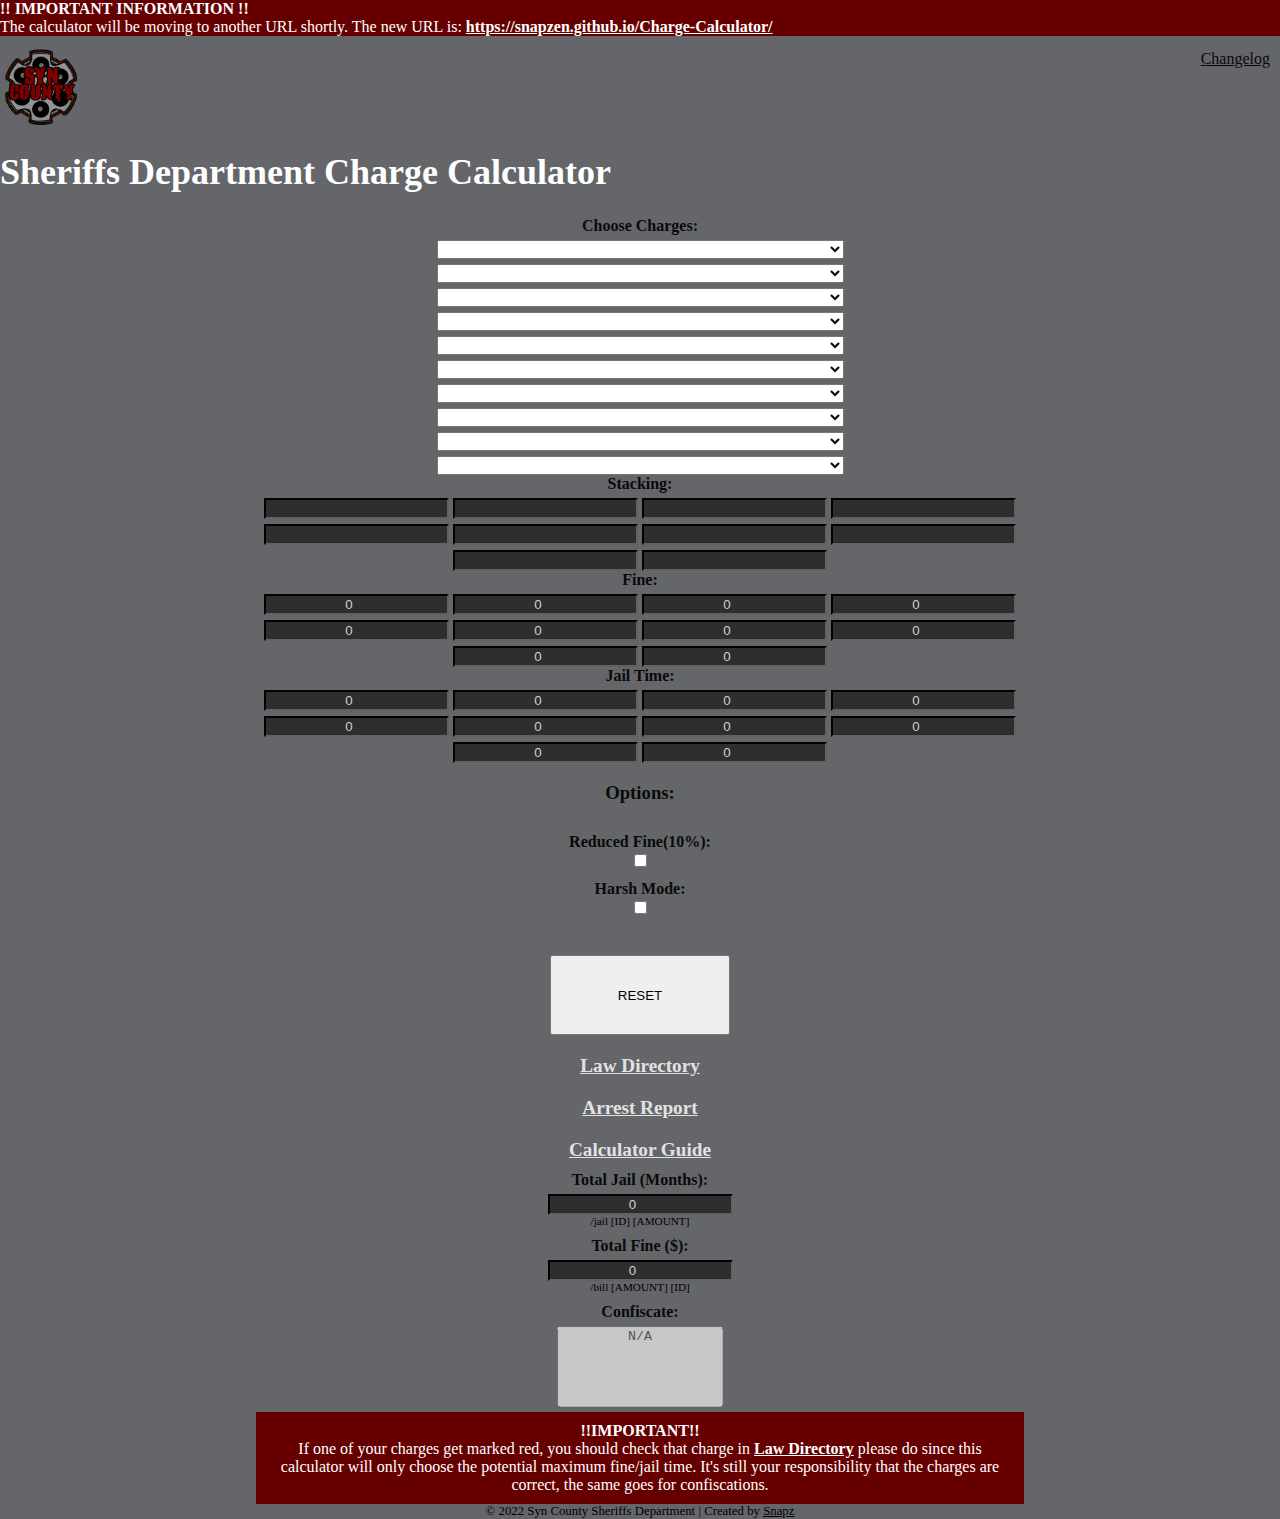
==== commit 3ad1da22: "Added information of page move" ====
--- a/index.html
+++ b/index.html
@@ -18,7 +18,12 @@
 
 </head>
 <body>
-
+    <div class="important text-center" style="margin-bottom:10px;">
+        <div class="col">
+            <strong>!! IMPORTANT INFORMATION !!</strong><br>
+            The calculator will be moving to another URL shortly. The new URL is: <a id="important-link" href="https://snapzen.github.io/Charge-Calculator/" target="_blank">https://snapzen.github.io/Charge-Calculator/</a> 
+        </div>
+    </div>
     <div id="changelog-link"><a href="/changelog.html">Changelog</a></div>
 
     <div class="container text-center calc-header">
--- a/style.css
+++ b/style.css
@@ -3,6 +3,31 @@
     background-color: #64666A;
     color: white;
 }
+
+.text-muted {
+    color: #111111 !important;
+}
+
+.changelog{
+background-color: rgba(8, 8, 8, 0.178);
+border-radius: 25px;
+margin-top: 50px;
+padding:10px;
+}
+#changelog-link{
+    position:absolute;
+    right: 10px;
+    top: 50px;
+}
+#changelog-link a{
+    color:rgb(10, 10, 10);
+}
+
+#changelog-link a:hover{
+    color: #660000;
+}
+
+
 footer a{
     color: black;
 }
@@ -16,7 +41,7 @@
 }
 
 #help-guide a:hover{
-    color: rgb(221, 127, 142);
+    color: #660000;
 }
 #help-guide{
     margin-top: 20px;
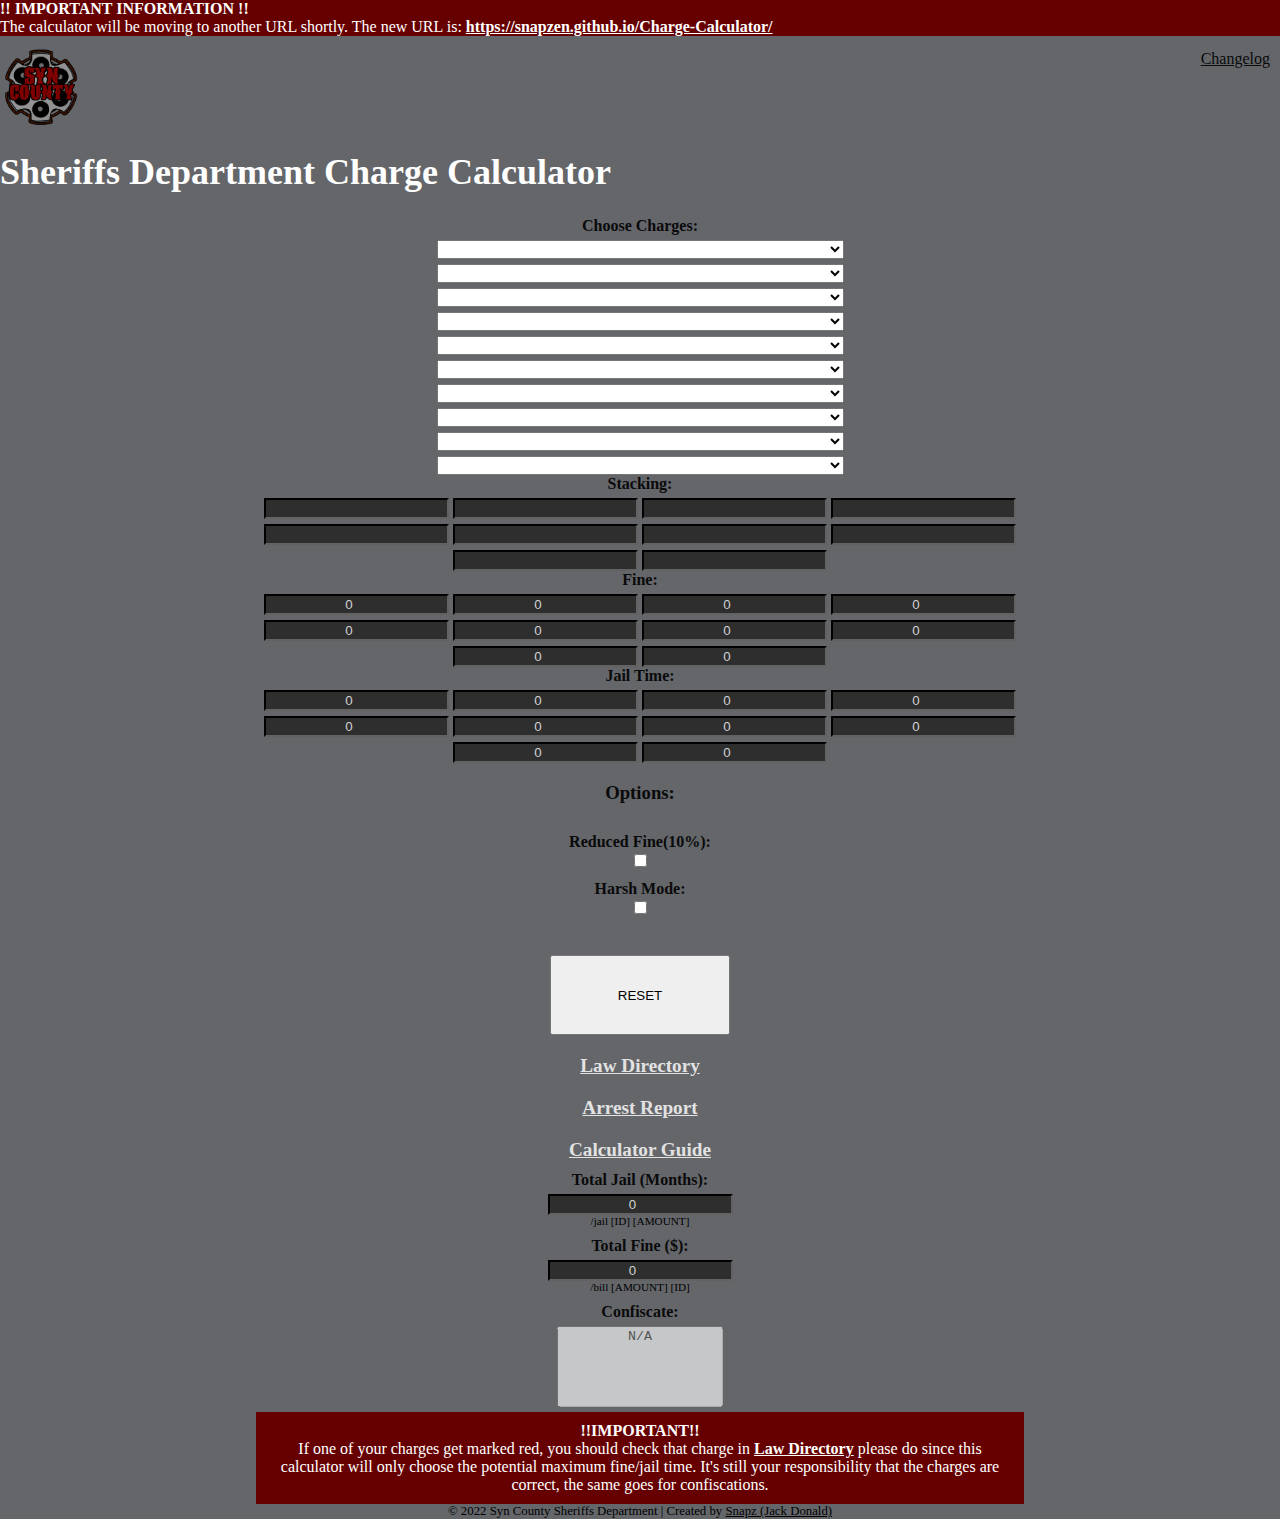
==== commit c6aed2b8: "Credits corrected" ====
--- a/index.html
+++ b/index.html
@@ -75,14 +75,15 @@
                                 <option>Theft - Item(s) Worth > $150</option>
                                 <option>Theft - Item(s) Worth > $500</option>
                                 <option>Theft - Item(s) Worth > $1500</option>
-                                <option>Impersonating A Court Officer</option>
-                                <option>Brandishing</option>
-                                <option>Assault</option>
-                                <option>Assault - 1st Offense</option>
-                                <option>Assault - 2nd Offense</option>
-                                <option>Assault - Continuous</option>
-                                <option>Kidnapping</option>
-                                <option>Attempted Corruption Of A Court Officer</option>
+                                <option>Corruption Of A Court Officer</option>
+                                <option>Impersonating A Court Officer</option>
+                                <option>Brandishing</option>
+                                <option>Assault</option>
+                                <option>Assault - 1st Offense</option>
+                                <option>Assault - 2nd Offense</option>
+                                <option>Assault - Continuous</option>
+                                <option>Kidnapping</option>
+                                
                                 <option>Obstruction Of A Court Officer</option>
                                 <option>Evading Justice</option>
                                 <option>Failure To Comply With A Lawful Order</option>
@@ -135,14 +136,15 @@
                                 <option>Theft - Item(s) Worth > $150</option>
                                 <option>Theft - Item(s) Worth > $500</option>
                                 <option>Theft - Item(s) Worth > $1500</option>
-                                <option>Impersonating A Court Officer</option>
-                                <option>Brandishing</option>
-                                <option>Assault</option>
-                                <option>Assault - 1st Offense</option>
-                                <option>Assault - 2nd Offense</option>
-                                <option>Assault - Continuous</option>
-                                <option>Kidnapping</option>
-                                <option>Attempted Corruption Of A Court Officer</option>
+                                <option>Corruption Of A Court Officer</option>
+                                <option>Impersonating A Court Officer</option>
+                                <option>Brandishing</option>
+                                <option>Assault</option>
+                                <option>Assault - 1st Offense</option>
+                                <option>Assault - 2nd Offense</option>
+                                <option>Assault - Continuous</option>
+                                <option>Kidnapping</option>
+                                
                                 <option>Obstruction Of A Court Officer</option>
                                 <option>Evading Justice</option>
                                 <option>Failure To Comply With A Lawful Order</option>
@@ -195,14 +197,15 @@
                                 <option>Theft - Item(s) Worth > $150</option>
                                 <option>Theft - Item(s) Worth > $500</option>
                                 <option>Theft - Item(s) Worth > $1500</option>
-                                <option>Impersonating A Court Officer</option>
-                                <option>Brandishing</option>
-                                <option>Assault</option>
-                                <option>Assault - 1st Offense</option>
-                                <option>Assault - 2nd Offense</option>
-                                <option>Assault - Continuous</option>
-                                <option>Kidnapping</option>
-                                <option>Attempted Corruption Of A Court Officer</option>
+                                <option>Corruption Of A Court Officer</option>
+                                <option>Impersonating A Court Officer</option>
+                                <option>Brandishing</option>
+                                <option>Assault</option>
+                                <option>Assault - 1st Offense</option>
+                                <option>Assault - 2nd Offense</option>
+                                <option>Assault - Continuous</option>
+                                <option>Kidnapping</option>
+                                
                                 <option>Obstruction Of A Court Officer</option>
                                 <option>Evading Justice</option>
                                 <option>Failure To Comply With A Lawful Order</option>
@@ -255,14 +258,15 @@
                                 <option>Theft - Item(s) Worth > $150</option>
                                 <option>Theft - Item(s) Worth > $500</option>
                                 <option>Theft - Item(s) Worth > $1500</option>
-                                <option>Impersonating A Court Officer</option>
-                                <option>Brandishing</option>
-                                <option>Assault</option>
-                                <option>Assault - 1st Offense</option>
-                                <option>Assault - 2nd Offense</option>
-                                <option>Assault - Continuous</option>
-                                <option>Kidnapping</option>
-                                <option>Attempted Corruption Of A Court Officer</option>
+                                <option>Corruption Of A Court Officer</option>
+                                <option>Impersonating A Court Officer</option>
+                                <option>Brandishing</option>
+                                <option>Assault</option>
+                                <option>Assault - 1st Offense</option>
+                                <option>Assault - 2nd Offense</option>
+                                <option>Assault - Continuous</option>
+                                <option>Kidnapping</option>
+                                
                                 <option>Obstruction Of A Court Officer</option>
                                 <option>Evading Justice</option>
                                 <option>Failure To Comply With A Lawful Order</option>
@@ -315,14 +319,15 @@
                                 <option>Theft - Item(s) Worth > $150</option>
                                 <option>Theft - Item(s) Worth > $500</option>
                                 <option>Theft - Item(s) Worth > $1500</option>
-                                <option>Impersonating A Court Officer</option>
-                                <option>Brandishing</option>
-                                <option>Assault</option>
-                                <option>Assault - 1st Offense</option>
-                                <option>Assault - 2nd Offense</option>
-                                <option>Assault - Continuous</option>
-                                <option>Kidnapping</option>
-                                <option>Attempted Corruption Of A Court Officer</option>
+                                <option>Corruption Of A Court Officer</option>
+                                <option>Impersonating A Court Officer</option>
+                                <option>Brandishing</option>
+                                <option>Assault</option>
+                                <option>Assault - 1st Offense</option>
+                                <option>Assault - 2nd Offense</option>
+                                <option>Assault - Continuous</option>
+                                <option>Kidnapping</option>
+                                
                                 <option>Obstruction Of A Court Officer</option>
                                 <option>Evading Justice</option>
                                 <option>Failure To Comply With A Lawful Order</option>
@@ -375,14 +380,15 @@
                                 <option>Theft - Item(s) Worth > $150</option>
                                 <option>Theft - Item(s) Worth > $500</option>
                                 <option>Theft - Item(s) Worth > $1500</option>
-                                <option>Impersonating A Court Officer</option>
-                                <option>Brandishing</option>
-                                <option>Assault</option>
-                                <option>Assault - 1st Offense</option>
-                                <option>Assault - 2nd Offense</option>
-                                <option>Assault - Continuous</option>
-                                <option>Kidnapping</option>
-                                <option>Attempted Corruption Of A Court Officer</option>
+                                <option>Corruption Of A Court Officer</option>
+                                <option>Impersonating A Court Officer</option>
+                                <option>Brandishing</option>
+                                <option>Assault</option>
+                                <option>Assault - 1st Offense</option>
+                                <option>Assault - 2nd Offense</option>
+                                <option>Assault - Continuous</option>
+                                <option>Kidnapping</option>
+                                
                                 <option>Obstruction Of A Court Officer</option>
                                 <option>Evading Justice</option>
                                 <option>Failure To Comply With A Lawful Order</option>
@@ -435,14 +441,15 @@
                                 <option>Theft - Item(s) Worth > $150</option>
                                 <option>Theft - Item(s) Worth > $500</option>
                                 <option>Theft - Item(s) Worth > $1500</option>
-                                <option>Impersonating A Court Officer</option>
-                                <option>Brandishing</option>
-                                <option>Assault</option>
-                                <option>Assault - 1st Offense</option>
-                                <option>Assault - 2nd Offense</option>
-                                <option>Assault - Continuous</option>
-                                <option>Kidnapping</option>
-                                <option>Attempted Corruption Of A Court Officer</option>
+                                <option>Corruption Of A Court Officer</option>
+                                <option>Impersonating A Court Officer</option>
+                                <option>Brandishing</option>
+                                <option>Assault</option>
+                                <option>Assault - 1st Offense</option>
+                                <option>Assault - 2nd Offense</option>
+                                <option>Assault - Continuous</option>
+                                <option>Kidnapping</option>
+                                
                                 <option>Obstruction Of A Court Officer</option>
                                 <option>Evading Justice</option>
                                 <option>Failure To Comply With A Lawful Order</option>
@@ -495,14 +502,15 @@
                                 <option>Theft - Item(s) Worth > $150</option>
                                 <option>Theft - Item(s) Worth > $500</option>
                                 <option>Theft - Item(s) Worth > $1500</option>
-                                <option>Impersonating A Court Officer</option>
-                                <option>Brandishing</option>
-                                <option>Assault</option>
-                                <option>Assault - 1st Offense</option>
-                                <option>Assault - 2nd Offense</option>
-                                <option>Assault - Continuous</option>
-                                <option>Kidnapping</option>
-                                <option>Attempted Corruption Of A Court Officer</option>
+                                <option>Corruption Of A Court Officer</option>
+                                <option>Impersonating A Court Officer</option>
+                                <option>Brandishing</option>
+                                <option>Assault</option>
+                                <option>Assault - 1st Offense</option>
+                                <option>Assault - 2nd Offense</option>
+                                <option>Assault - Continuous</option>
+                                <option>Kidnapping</option>
+                                
                                 <option>Obstruction Of A Court Officer</option>
                                 <option>Evading Justice</option>
                                 <option>Failure To Comply With A Lawful Order</option>
@@ -555,14 +563,15 @@
                                 <option>Theft - Item(s) Worth > $150</option>
                                 <option>Theft - Item(s) Worth > $500</option>
                                 <option>Theft - Item(s) Worth > $1500</option>
-                                <option>Impersonating A Court Officer</option>
-                                <option>Brandishing</option>
-                                <option>Assault</option>
-                                <option>Assault - 1st Offense</option>
-                                <option>Assault - 2nd Offense</option>
-                                <option>Assault - Continuous</option>
-                                <option>Kidnapping</option>
-                                <option>Attempted Corruption Of A Court Officer</option>
+                                <option>Corruption Of A Court Officer</option>
+                                <option>Impersonating A Court Officer</option>
+                                <option>Brandishing</option>
+                                <option>Assault</option>
+                                <option>Assault - 1st Offense</option>
+                                <option>Assault - 2nd Offense</option>
+                                <option>Assault - Continuous</option>
+                                <option>Kidnapping</option>
+                                
                                 <option>Obstruction Of A Court Officer</option>
                                 <option>Evading Justice</option>
                                 <option>Failure To Comply With A Lawful Order</option>
@@ -615,14 +624,15 @@
                                 <option>Theft - Item(s) Worth > $150</option>
                                 <option>Theft - Item(s) Worth > $500</option>
                                 <option>Theft - Item(s) Worth > $1500</option>
-                                <option>Impersonating A Court Officer</option>
-                                <option>Brandishing</option>
-                                <option>Assault</option>
-                                <option>Assault - 1st Offense</option>
-                                <option>Assault - 2nd Offense</option>
-                                <option>Assault - Continuous</option>
-                                <option>Kidnapping</option>
-                                <option>Attempted Corruption Of A Court Officer</option>
+                                <option>Corruption Of A Court Officer</option>
+                                <option>Impersonating A Court Officer</option>
+                                <option>Brandishing</option>
+                                <option>Assault</option>
+                                <option>Assault - 1st Offense</option>
+                                <option>Assault - 2nd Offense</option>
+                                <option>Assault - Continuous</option>
+                                <option>Kidnapping</option>
+                                
                                 <option>Obstruction Of A Court Officer</option>
                                 <option>Evading Justice</option>
                                 <option>Failure To Comply With A Lawful Order</option>
@@ -717,7 +727,7 @@
                             <div class="row">
                                 <div class="col">
                                     <button class="reset-button btn-danger btn" onclick="resetCalc()">RESET</button>
-                                    <div id="help-guide"><a href="https://sites.google.com/view/synsheriff/law-directory?authuser=0" target="_blank">Law Directory</a></div>
+                                    <div id="help-guide"><a href="https://sites.google.com/view/synlawmen/server-laws?authuser=0" target="_blank">Law Directory</a></div>
                                     <div id="help-guide"><a href="https://docs.google.com/forms/d/e/1FAIpQLSdTr_8xqrHIvGB7vDgeAn7T2XI_MnnzXC_tTt25mqXgdpa-sA/viewform" target="_blank">Arrest Report</a></div>
                                     <div id="help-guide"><a href="/calculator_guide.png" target="_blank">Calculator Guide</a></div>
                                 </div>
@@ -758,12 +768,12 @@
                 <div class="row info-box important">
                     <div class="col">
                         <strong>!!IMPORTANT!!</strong><br>
-                        If one of your charges get marked red, you should check that charge in <a id="important-link" href="https://sites.google.com/view/synsheriff/law-directory?authuser=0" target="_blank">Law Directory</a> please do since this calculator will only choose the potential maximum fine/jail time. It's still your responsibility that the charges are correct, the same goes for confiscations.
+                        If one of your charges get marked red, you should check that charge in <a id="important-link" href="https://sites.google.com/view/synlawmen/server-laws?authuser=0" target="_blank">Law Directory</a> please do since this calculator will only choose the potential maximum fine/jail time. It's still your responsibility that the charges are correct, the same goes for confiscations.
                     </div>
                 </div>
             </div>
         </div>
     </div>
-    <footer>© 2022 Syn County Sheriffs Department | Created by <a href="https://discord.gg/3DHxxkM">Snapz</a> </footer>
+    <footer>© 2022 Syn County Sheriffs Department | Created by <a href="https://discord.gg/3DHxxkM">Snapz (Jack Donald)</a> </footer>
 </body>
 </html>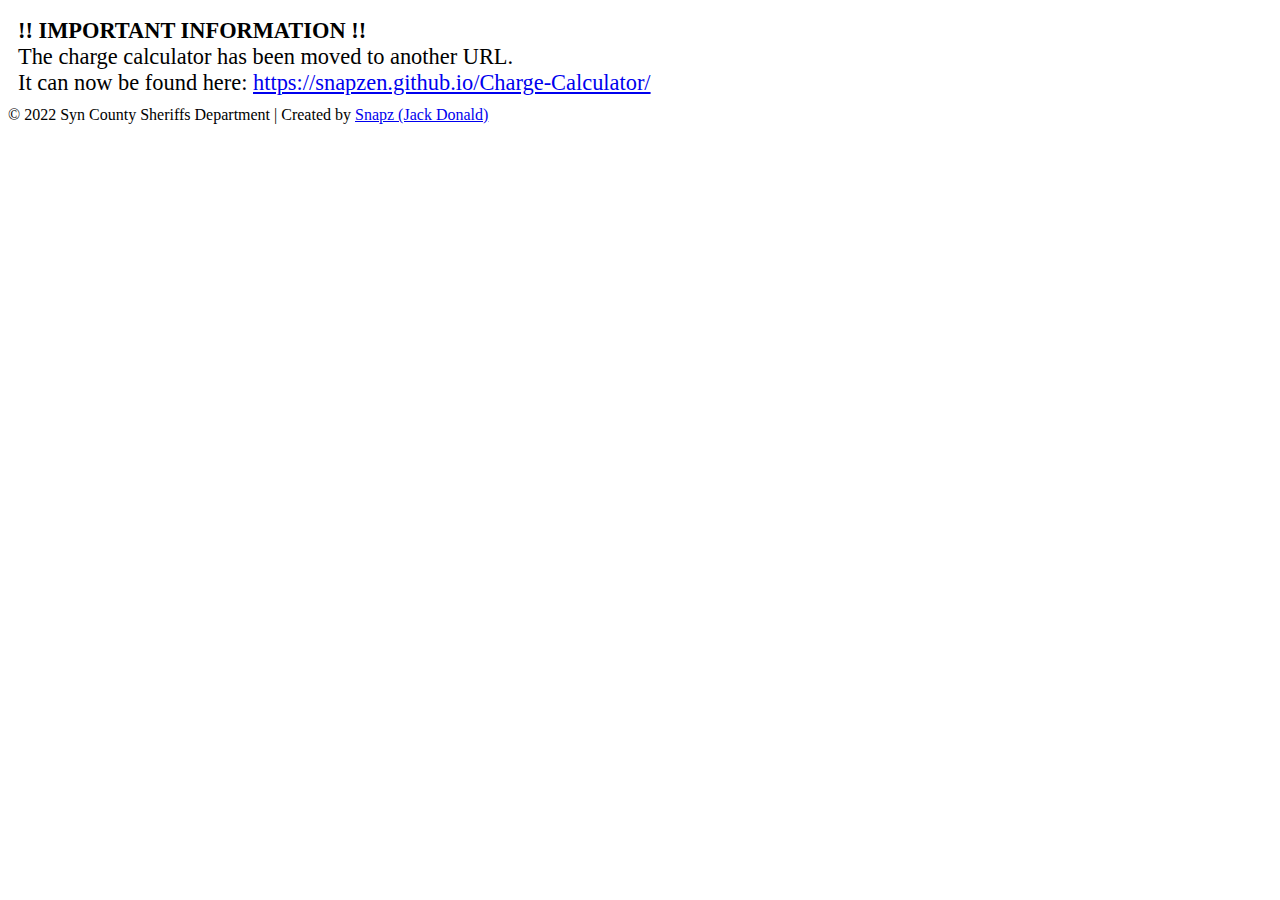
==== commit 546a6c3c: "Update index.html" ====
--- a/index.html
+++ b/index.html
@@ -18,762 +18,14 @@
 
 </head>
 <body>
-    <div class="important text-center" style="margin-bottom:10px;">
-        <div class="col">
-            <strong>!! IMPORTANT INFORMATION !!</strong><br>
-            The calculator will be moving to another URL shortly. The new URL is: <a id="important-link" href="https://snapzen.github.io/Charge-Calculator/" target="_blank">https://snapzen.github.io/Charge-Calculator/</a> 
-        </div>
-    </div>
-    <div id="changelog-link"><a href="/changelog.html">Changelog</a></div>
-
     <div class="container text-center calc-header">
-        <div class="row">
-            <div class="col">
-            </div>
-            <div class="col-6">
-                <div id="header">
-                    <img src="synlogo.png" width="80">
-                    <h1>Sheriffs Department Charge Calculator</h1>
-                </div>
-            </div>
-            <div class="col">
-            </div>
-          </div>
-        <div class="calc-wrapper">
-            <div class="row">
-                <div class="col-5">
-                    <div class="calc-title">Choose Charges:</div>
-                    <div class="charges">
-                        <select id="charge-1" class="form-select charge-selector">
-                            <option> </option>
-                            <optgroup label="Minor Crimes">
-                                <option>Speeding - 1st Offense</option>
-                                <option>Speeding - 2nd Offense</option>
-                                <option>Speeding - Continuous</option>
-                                <option>Loitering - 1st Offense</option>
-                                <option>Loitering - 2nd Offense</option>
-                                <option>Loitering - Continuous</option>
-                                <option>Failure To Maintain Control Of Any Large Animal - 1st Offense</option>
-                                <option>Failure To Maintain Control Of Any Large Animal - 2nd Offense</option>
-                                <option>Failure To Maintain Control Of Any Large Animal - Continuous</option>
-                                <option>Animal Cruelty - 1st Offense</option>
-                                <option>Animal Cruelty - Continuous</option>
-                                <option>Trespassing - 1st Offense</option>
-                                <option>Trespassing - 2nd Offense</option>
-                                <option>Trespassing - Continuous</option>
-                                <option>Criminal Damage - 1st Offense</option>
-                                <option>Criminal Damage - 2nd Offense</option>
-                                <option>Criminal Damage - Continuous</option>
-                                <option>Fraud</option>
-                                <option>Criminal Threats</option>
-                                <option>Disorderly Conduct - 1st Offense</option>
-                                <option>Disorderly Conduct - 2nd Offense</option>
-                                <option>Disorderly Conduct - Continuous</option>
-                            </optgroup>
-                            <optgroup label="Moderate Crimes">
-                                <option>Theft - Item(s) Worth < $150</option>
-                                <option>Theft - Item(s) Worth > $150</option>
-                                <option>Theft - Item(s) Worth > $500</option>
-                                <option>Theft - Item(s) Worth > $1500</option>
-                                <option>Corruption Of A Court Officer</option>
-                                <option>Impersonating A Court Officer</option>
-                                <option>Brandishing</option>
-                                <option>Assault</option>
-                                <option>Assault - 1st Offense</option>
-                                <option>Assault - 2nd Offense</option>
-                                <option>Assault - Continuous</option>
-                                <option>Kidnapping</option>
-                                
-                                <option>Obstruction Of A Court Officer</option>
-                                <option>Evading Justice</option>
-                                <option>Failure To Comply With A Lawful Order</option>
-                                <option>Assisting A Fugutive From Justice</option>
-                            </optgroup>
-                            <optgroup label="Major Crimes">
-                                <option>Dueling</option>
-                                <option>Arson</option>
-                                <option>Unlawful Discharge Of A Weapon</option>
-                                <option>Contraband - Class A</option>
-                                <option>Contraband - Class B</option>
-                                <option>Contraband - Class C</option>
-                                <option>Attempted Robbery</option>
-                                <option>Robbery</option>
-                                <option>Attempted Murder</option>
-                                <option>Attempted Mass Murder</option>
-                                <option>Murder</option>
-                                <option>Mass Murder</option>
-                                <option>Violent Incompliance Withing Custody</option>
-                            </optgroup>
-                        </select>
-                        <select id="charge-2" class="form-select charge-selector">
-                            <option> </option>
-                            <optgroup label="Minor Crimes">
-                                <option>Speeding - 1st Offense</option>
-                                <option>Speeding - 2nd Offense</option>
-                                <option>Speeding - Continuous</option>
-                                <option>Loitering - 1st Offense</option>
-                                <option>Loitering - 2nd Offense</option>
-                                <option>Loitering - Continuous</option>
-                                <option>Failure To Maintain Control Of Any Large Animal - 1st Offense</option>
-                                <option>Failure To Maintain Control Of Any Large Animal - 2nd Offense</option>
-                                <option>Failure To Maintain Control Of Any Large Animal - Continuous</option>
-                                <option>Animal Cruelty - 1st Offense</option>
-                                <option>Animal Cruelty - Continuous</option>
-                                <option>Trespassing - 1st Offense</option>
-                                <option>Trespassing - 2nd Offense</option>
-                                <option>Trespassing - Continuous</option>
-                                <option>Criminal Damage - 1st Offense</option>
-                                <option>Criminal Damage - 2nd Offense</option>
-                                <option>Criminal Damage - Continuous</option>
-                                <option>Fraud</option>
-                                <option>Criminal Threats</option>
-                                <option>Disorderly Conduct - 1st Offense</option>
-                                <option>Disorderly Conduct - 2nd Offense</option>
-                                <option>Disorderly Conduct - Continuous</option>
-                            </optgroup>
-                            <optgroup label="Moderate Crimes">
-                                <option>Theft - Item(s) Worth < $150</option>
-                                <option>Theft - Item(s) Worth > $150</option>
-                                <option>Theft - Item(s) Worth > $500</option>
-                                <option>Theft - Item(s) Worth > $1500</option>
-                                <option>Corruption Of A Court Officer</option>
-                                <option>Impersonating A Court Officer</option>
-                                <option>Brandishing</option>
-                                <option>Assault</option>
-                                <option>Assault - 1st Offense</option>
-                                <option>Assault - 2nd Offense</option>
-                                <option>Assault - Continuous</option>
-                                <option>Kidnapping</option>
-                                
-                                <option>Obstruction Of A Court Officer</option>
-                                <option>Evading Justice</option>
-                                <option>Failure To Comply With A Lawful Order</option>
-                                <option>Assisting A Fugutive From Justice</option>
-                            </optgroup>
-                            <optgroup label="Major Crimes">
-                                <option>Dueling</option>
-                                <option>Arson</option>
-                                <option>Unlawful Discharge Of A Weapon</option>
-                                <option>Contraband - Class A</option>
-                                <option>Contraband - Class B</option>
-                                <option>Contraband - Class C</option>
-                                <option>Attempted Robbery</option>
-                                <option>Robbery</option>
-                                <option>Attempted Murder</option>
-                                <option>Attempted Mass Murder</option>
-                                <option>Murder</option>
-                                <option>Mass Murder</option>
-                                <option>Violent Incompliance Withing Custody</option>
-                            </optgroup>
-                        </select>
-                        <select id="charge-3" class="form-select charge-selector">
-                            <option> </option>
-                            <optgroup label="Minor Crimes">
-                                <option>Speeding - 1st Offense</option>
-                                <option>Speeding - 2nd Offense</option>
-                                <option>Speeding - Continuous</option>
-                                <option>Loitering - 1st Offense</option>
-                                <option>Loitering - 2nd Offense</option>
-                                <option>Loitering - Continuous</option>
-                                <option>Failure To Maintain Control Of Any Large Animal - 1st Offense</option>
-                                <option>Failure To Maintain Control Of Any Large Animal - 2nd Offense</option>
-                                <option>Failure To Maintain Control Of Any Large Animal - Continuous</option>
-                                <option>Animal Cruelty - 1st Offense</option>
-                                <option>Animal Cruelty - Continuous</option>
-                                <option>Trespassing - 1st Offense</option>
-                                <option>Trespassing - 2nd Offense</option>
-                                <option>Trespassing - Continuous</option>
-                                <option>Criminal Damage - 1st Offense</option>
-                                <option>Criminal Damage - 2nd Offense</option>
-                                <option>Criminal Damage - Continuous</option>
-                                <option>Fraud</option>
-                                <option>Criminal Threats</option>
-                                <option>Disorderly Conduct - 1st Offense</option>
-                                <option>Disorderly Conduct - 2nd Offense</option>
-                                <option>Disorderly Conduct - Continuous</option>
-                            </optgroup>
-                            <optgroup label="Moderate Crimes">
-                                <option>Theft - Item(s) Worth < $150</option>
-                                <option>Theft - Item(s) Worth > $150</option>
-                                <option>Theft - Item(s) Worth > $500</option>
-                                <option>Theft - Item(s) Worth > $1500</option>
-                                <option>Corruption Of A Court Officer</option>
-                                <option>Impersonating A Court Officer</option>
-                                <option>Brandishing</option>
-                                <option>Assault</option>
-                                <option>Assault - 1st Offense</option>
-                                <option>Assault - 2nd Offense</option>
-                                <option>Assault - Continuous</option>
-                                <option>Kidnapping</option>
-                                
-                                <option>Obstruction Of A Court Officer</option>
-                                <option>Evading Justice</option>
-                                <option>Failure To Comply With A Lawful Order</option>
-                                <option>Assisting A Fugutive From Justice</option>
-                            </optgroup>
-                            <optgroup label="Major Crimes">
-                                <option>Dueling</option>
-                                <option>Arson</option>
-                                <option>Unlawful Discharge Of A Weapon</option>
-                                <option>Contraband - Class A</option>
-                                <option>Contraband - Class B</option>
-                                <option>Contraband - Class C</option>
-                                <option>Attempted Robbery</option>
-                                <option>Robbery</option>
-                                <option>Attempted Murder</option>
-                                <option>Attempted Mass Murder</option>
-                                <option>Murder</option>
-                                <option>Mass Murder</option>
-                                <option>Violent Incompliance Withing Custody</option>
-                            </optgroup>
-                        </select>
-                        <select id="charge-4" class="form-select charge-selector">
-                            <option> </option>
-                            <optgroup label="Minor Crimes">
-                                <option>Speeding - 1st Offense</option>
-                                <option>Speeding - 2nd Offense</option>
-                                <option>Speeding - Continuous</option>
-                                <option>Loitering - 1st Offense</option>
-                                <option>Loitering - 2nd Offense</option>
-                                <option>Loitering - Continuous</option>
-                                <option>Failure To Maintain Control Of Any Large Animal - 1st Offense</option>
-                                <option>Failure To Maintain Control Of Any Large Animal - 2nd Offense</option>
-                                <option>Failure To Maintain Control Of Any Large Animal - Continuous</option>
-                                <option>Animal Cruelty - 1st Offense</option>
-                                <option>Animal Cruelty - Continuous</option>
-                                <option>Trespassing - 1st Offense</option>
-                                <option>Trespassing - 2nd Offense</option>
-                                <option>Trespassing - Continuous</option>
-                                <option>Criminal Damage - 1st Offense</option>
-                                <option>Criminal Damage - 2nd Offense</option>
-                                <option>Criminal Damage - Continuous</option>
-                                <option>Fraud</option>
-                                <option>Criminal Threats</option>
-                                <option>Disorderly Conduct - 1st Offense</option>
-                                <option>Disorderly Conduct - 2nd Offense</option>
-                                <option>Disorderly Conduct - Continuous</option>
-                            </optgroup>
-                            <optgroup label="Moderate Crimes">
-                                <option>Theft - Item(s) Worth < $150</option>
-                                <option>Theft - Item(s) Worth > $150</option>
-                                <option>Theft - Item(s) Worth > $500</option>
-                                <option>Theft - Item(s) Worth > $1500</option>
-                                <option>Corruption Of A Court Officer</option>
-                                <option>Impersonating A Court Officer</option>
-                                <option>Brandishing</option>
-                                <option>Assault</option>
-                                <option>Assault - 1st Offense</option>
-                                <option>Assault - 2nd Offense</option>
-                                <option>Assault - Continuous</option>
-                                <option>Kidnapping</option>
-                                
-                                <option>Obstruction Of A Court Officer</option>
-                                <option>Evading Justice</option>
-                                <option>Failure To Comply With A Lawful Order</option>
-                                <option>Assisting A Fugutive From Justice</option>
-                            </optgroup>
-                            <optgroup label="Major Crimes">
-                                <option>Dueling</option>
-                                <option>Arson</option>
-                                <option>Unlawful Discharge Of A Weapon</option>
-                                <option>Contraband - Class A</option>
-                                <option>Contraband - Class B</option>
-                                <option>Contraband - Class C</option>
-                                <option>Attempted Robbery</option>
-                                <option>Robbery</option>
-                                <option>Attempted Murder</option>
-                                <option>Attempted Mass Murder</option>
-                                <option>Murder</option>
-                                <option>Mass Murder</option>
-                                <option>Violent Incompliance Withing Custody</option>
-                            </optgroup>
-                        </select>
-                        <select id="charge-5" class="form-select charge-selector">
-                            <option> </option>
-                            <optgroup label="Minor Crimes">
-                                <option>Speeding - 1st Offense</option>
-                                <option>Speeding - 2nd Offense</option>
-                                <option>Speeding - Continuous</option>
-                                <option>Loitering - 1st Offense</option>
-                                <option>Loitering - 2nd Offense</option>
-                                <option>Loitering - Continuous</option>
-                                <option>Failure To Maintain Control Of Any Large Animal - 1st Offense</option>
-                                <option>Failure To Maintain Control Of Any Large Animal - 2nd Offense</option>
-                                <option>Failure To Maintain Control Of Any Large Animal - Continuous</option>
-                                <option>Animal Cruelty - 1st Offense</option>
-                                <option>Animal Cruelty - Continuous</option>
-                                <option>Trespassing - 1st Offense</option>
-                                <option>Trespassing - 2nd Offense</option>
-                                <option>Trespassing - Continuous</option>
-                                <option>Criminal Damage - 1st Offense</option>
-                                <option>Criminal Damage - 2nd Offense</option>
-                                <option>Criminal Damage - Continuous</option>
-                                <option>Fraud</option>
-                                <option>Criminal Threats</option>
-                                <option>Disorderly Conduct - 1st Offense</option>
-                                <option>Disorderly Conduct - 2nd Offense</option>
-                                <option>Disorderly Conduct - Continuous</option>
-                            </optgroup>
-                            <optgroup label="Moderate Crimes">
-                                <option>Theft - Item(s) Worth < $150</option>
-                                <option>Theft - Item(s) Worth > $150</option>
-                                <option>Theft - Item(s) Worth > $500</option>
-                                <option>Theft - Item(s) Worth > $1500</option>
-                                <option>Corruption Of A Court Officer</option>
-                                <option>Impersonating A Court Officer</option>
-                                <option>Brandishing</option>
-                                <option>Assault</option>
-                                <option>Assault - 1st Offense</option>
-                                <option>Assault - 2nd Offense</option>
-                                <option>Assault - Continuous</option>
-                                <option>Kidnapping</option>
-                                
-                                <option>Obstruction Of A Court Officer</option>
-                                <option>Evading Justice</option>
-                                <option>Failure To Comply With A Lawful Order</option>
-                                <option>Assisting A Fugutive From Justice</option>
-                            </optgroup>
-                            <optgroup label="Major Crimes">
-                                <option>Dueling</option>
-                                <option>Arson</option>
-                                <option>Unlawful Discharge Of A Weapon</option>
-                                <option>Contraband - Class A</option>
-                                <option>Contraband - Class B</option>
-                                <option>Contraband - Class C</option>
-                                <option>Attempted Robbery</option>
-                                <option>Robbery</option>
-                                <option>Attempted Murder</option>
-                                <option>Attempted Mass Murder</option>
-                                <option>Murder</option>
-                                <option>Mass Murder</option>
-                                <option>Violent Incompliance Withing Custody</option>
-                            </optgroup>
-                        </select>
-                        <select id="charge-6" class="form-select charge-selector">
-                            <option> </option>
-                            <optgroup label="Minor Crimes">
-                                <option>Speeding - 1st Offense</option>
-                                <option>Speeding - 2nd Offense</option>
-                                <option>Speeding - Continuous</option>
-                                <option>Loitering - 1st Offense</option>
-                                <option>Loitering - 2nd Offense</option>
-                                <option>Loitering - Continuous</option>
-                                <option>Failure To Maintain Control Of Any Large Animal - 1st Offense</option>
-                                <option>Failure To Maintain Control Of Any Large Animal - 2nd Offense</option>
-                                <option>Failure To Maintain Control Of Any Large Animal - Continuous</option>
-                                <option>Animal Cruelty - 1st Offense</option>
-                                <option>Animal Cruelty - Continuous</option>
-                                <option>Trespassing - 1st Offense</option>
-                                <option>Trespassing - 2nd Offense</option>
-                                <option>Trespassing - Continuous</option>
-                                <option>Criminal Damage - 1st Offense</option>
-                                <option>Criminal Damage - 2nd Offense</option>
-                                <option>Criminal Damage - Continuous</option>
-                                <option>Fraud</option>
-                                <option>Criminal Threats</option>
-                                <option>Disorderly Conduct - 1st Offense</option>
-                                <option>Disorderly Conduct - 2nd Offense</option>
-                                <option>Disorderly Conduct - Continuous</option>
-                            </optgroup>
-                            <optgroup label="Moderate Crimes">
-                                <option>Theft - Item(s) Worth < $150</option>
-                                <option>Theft - Item(s) Worth > $150</option>
-                                <option>Theft - Item(s) Worth > $500</option>
-                                <option>Theft - Item(s) Worth > $1500</option>
-                                <option>Corruption Of A Court Officer</option>
-                                <option>Impersonating A Court Officer</option>
-                                <option>Brandishing</option>
-                                <option>Assault</option>
-                                <option>Assault - 1st Offense</option>
-                                <option>Assault - 2nd Offense</option>
-                                <option>Assault - Continuous</option>
-                                <option>Kidnapping</option>
-                                
-                                <option>Obstruction Of A Court Officer</option>
-                                <option>Evading Justice</option>
-                                <option>Failure To Comply With A Lawful Order</option>
-                                <option>Assisting A Fugutive From Justice</option>
-                            </optgroup>
-                            <optgroup label="Major Crimes">
-                                <option>Dueling</option>
-                                <option>Arson</option>
-                                <option>Unlawful Discharge Of A Weapon</option>
-                                <option>Contraband - Class A</option>
-                                <option>Contraband - Class B</option>
-                                <option>Contraband - Class C</option>
-                                <option>Attempted Robbery</option>
-                                <option>Robbery</option>
-                                <option>Attempted Murder</option>
-                                <option>Attempted Mass Murder</option>
-                                <option>Murder</option>
-                                <option>Mass Murder</option>
-                                <option>Violent Incompliance Withing Custody</option>
-                            </optgroup>
-                        </select>
-                        <select id="charge-7" class="form-select charge-selector">
-                            <option> </option>
-                            <optgroup label="Minor Crimes">
-                                <option>Speeding - 1st Offense</option>
-                                <option>Speeding - 2nd Offense</option>
-                                <option>Speeding - Continuous</option>
-                                <option>Loitering - 1st Offense</option>
-                                <option>Loitering - 2nd Offense</option>
-                                <option>Loitering - Continuous</option>
-                                <option>Failure To Maintain Control Of Any Large Animal - 1st Offense</option>
-                                <option>Failure To Maintain Control Of Any Large Animal - 2nd Offense</option>
-                                <option>Failure To Maintain Control Of Any Large Animal - Continuous</option>
-                                <option>Animal Cruelty - 1st Offense</option>
-                                <option>Animal Cruelty - Continuous</option>
-                                <option>Trespassing - 1st Offense</option>
-                                <option>Trespassing - 2nd Offense</option>
-                                <option>Trespassing - Continuous</option>
-                                <option>Criminal Damage - 1st Offense</option>
-                                <option>Criminal Damage - 2nd Offense</option>
-                                <option>Criminal Damage - Continuous</option>
-                                <option>Fraud</option>
-                                <option>Criminal Threats</option>
-                                <option>Disorderly Conduct - 1st Offense</option>
-                                <option>Disorderly Conduct - 2nd Offense</option>
-                                <option>Disorderly Conduct - Continuous</option>
-                            </optgroup>
-                            <optgroup label="Moderate Crimes">
-                                <option>Theft - Item(s) Worth < $150</option>
-                                <option>Theft - Item(s) Worth > $150</option>
-                                <option>Theft - Item(s) Worth > $500</option>
-                                <option>Theft - Item(s) Worth > $1500</option>
-                                <option>Corruption Of A Court Officer</option>
-                                <option>Impersonating A Court Officer</option>
-                                <option>Brandishing</option>
-                                <option>Assault</option>
-                                <option>Assault - 1st Offense</option>
-                                <option>Assault - 2nd Offense</option>
-                                <option>Assault - Continuous</option>
-                                <option>Kidnapping</option>
-                                
-                                <option>Obstruction Of A Court Officer</option>
-                                <option>Evading Justice</option>
-                                <option>Failure To Comply With A Lawful Order</option>
-                                <option>Assisting A Fugutive From Justice</option>
-                            </optgroup>
-                            <optgroup label="Major Crimes">
-                                <option>Dueling</option>
-                                <option>Arson</option>
-                                <option>Unlawful Discharge Of A Weapon</option>
-                                <option>Contraband - Class A</option>
-                                <option>Contraband - Class B</option>
-                                <option>Contraband - Class C</option>
-                                <option>Attempted Robbery</option>
-                                <option>Robbery</option>
-                                <option>Attempted Murder</option>
-                                <option>Attempted Mass Murder</option>
-                                <option>Murder</option>
-                                <option>Mass Murder</option>
-                                <option>Violent Incompliance Withing Custody</option>
-                            </optgroup>
-                        </select>
-                        <select id="charge-8" class="form-select charge-selector">
-                            <option> </option>
-                            <optgroup label="Minor Crimes">
-                                <option>Speeding - 1st Offense</option>
-                                <option>Speeding - 2nd Offense</option>
-                                <option>Speeding - Continuous</option>
-                                <option>Loitering - 1st Offense</option>
-                                <option>Loitering - 2nd Offense</option>
-                                <option>Loitering - Continuous</option>
-                                <option>Failure To Maintain Control Of Any Large Animal - 1st Offense</option>
-                                <option>Failure To Maintain Control Of Any Large Animal - 2nd Offense</option>
-                                <option>Failure To Maintain Control Of Any Large Animal - Continuous</option>
-                                <option>Animal Cruelty - 1st Offense</option>
-                                <option>Animal Cruelty - Continuous</option>
-                                <option>Trespassing - 1st Offense</option>
-                                <option>Trespassing - 2nd Offense</option>
-                                <option>Trespassing - Continuous</option>
-                                <option>Criminal Damage - 1st Offense</option>
-                                <option>Criminal Damage - 2nd Offense</option>
-                                <option>Criminal Damage - Continuous</option>
-                                <option>Fraud</option>
-                                <option>Criminal Threats</option>
-                                <option>Disorderly Conduct - 1st Offense</option>
-                                <option>Disorderly Conduct - 2nd Offense</option>
-                                <option>Disorderly Conduct - Continuous</option>
-                            </optgroup>
-                            <optgroup label="Moderate Crimes">
-                                <option>Theft - Item(s) Worth < $150</option>
-                                <option>Theft - Item(s) Worth > $150</option>
-                                <option>Theft - Item(s) Worth > $500</option>
-                                <option>Theft - Item(s) Worth > $1500</option>
-                                <option>Corruption Of A Court Officer</option>
-                                <option>Impersonating A Court Officer</option>
-                                <option>Brandishing</option>
-                                <option>Assault</option>
-                                <option>Assault - 1st Offense</option>
-                                <option>Assault - 2nd Offense</option>
-                                <option>Assault - Continuous</option>
-                                <option>Kidnapping</option>
-                                
-                                <option>Obstruction Of A Court Officer</option>
-                                <option>Evading Justice</option>
-                                <option>Failure To Comply With A Lawful Order</option>
-                                <option>Assisting A Fugutive From Justice</option>
-                            </optgroup>
-                            <optgroup label="Major Crimes">
-                                <option>Dueling</option>
-                                <option>Arson</option>
-                                <option>Unlawful Discharge Of A Weapon</option>
-                                <option>Contraband - Class A</option>
-                                <option>Contraband - Class B</option>
-                                <option>Contraband - Class C</option>
-                                <option>Attempted Robbery</option>
-                                <option>Robbery</option>
-                                <option>Attempted Murder</option>
-                                <option>Attempted Mass Murder</option>
-                                <option>Murder</option>
-                                <option>Mass Murder</option>
-                                <option>Violent Incompliance Withing Custody</option>
-                            </optgroup>
-                        </select>
-                        <select id="charge-9" class="form-select charge-selector">
-                            <option> </option>
-                            <optgroup label="Minor Crimes">
-                                <option>Speeding - 1st Offense</option>
-                                <option>Speeding - 2nd Offense</option>
-                                <option>Speeding - Continuous</option>
-                                <option>Loitering - 1st Offense</option>
-                                <option>Loitering - 2nd Offense</option>
-                                <option>Loitering - Continuous</option>
-                                <option>Failure To Maintain Control Of Any Large Animal - 1st Offense</option>
-                                <option>Failure To Maintain Control Of Any Large Animal - 2nd Offense</option>
-                                <option>Failure To Maintain Control Of Any Large Animal - Continuous</option>
-                                <option>Animal Cruelty - 1st Offense</option>
-                                <option>Animal Cruelty - Continuous</option>
-                                <option>Trespassing - 1st Offense</option>
-                                <option>Trespassing - 2nd Offense</option>
-                                <option>Trespassing - Continuous</option>
-                                <option>Criminal Damage - 1st Offense</option>
-                                <option>Criminal Damage - 2nd Offense</option>
-                                <option>Criminal Damage - Continuous</option>
-                                <option>Fraud</option>
-                                <option>Criminal Threats</option>
-                                <option>Disorderly Conduct - 1st Offense</option>
-                                <option>Disorderly Conduct - 2nd Offense</option>
-                                <option>Disorderly Conduct - Continuous</option>
-                            </optgroup>
-                            <optgroup label="Moderate Crimes">
-                                <option>Theft - Item(s) Worth < $150</option>
-                                <option>Theft - Item(s) Worth > $150</option>
-                                <option>Theft - Item(s) Worth > $500</option>
-                                <option>Theft - Item(s) Worth > $1500</option>
-                                <option>Corruption Of A Court Officer</option>
-                                <option>Impersonating A Court Officer</option>
-                                <option>Brandishing</option>
-                                <option>Assault</option>
-                                <option>Assault - 1st Offense</option>
-                                <option>Assault - 2nd Offense</option>
-                                <option>Assault - Continuous</option>
-                                <option>Kidnapping</option>
-                                
-                                <option>Obstruction Of A Court Officer</option>
-                                <option>Evading Justice</option>
-                                <option>Failure To Comply With A Lawful Order</option>
-                                <option>Assisting A Fugutive From Justice</option>
-                            </optgroup>
-                            <optgroup label="Major Crimes">
-                                <option>Dueling</option>
-                                <option>Arson</option>
-                                <option>Unlawful Discharge Of A Weapon</option>
-                                <option>Contraband - Class A</option>
-                                <option>Contraband - Class B</option>
-                                <option>Contraband - Class C</option>
-                                <option>Attempted Robbery</option>
-                                <option>Robbery</option>
-                                <option>Attempted Murder</option>
-                                <option>Attempted Mass Murder</option>
-                                <option>Murder</option>
-                                <option>Mass Murder</option>
-                                <option>Violent Incompliance Withing Custody</option>
-                            </optgroup>
-                        </select>
-                        <select id="charge-10" class="form-select charge-selector">
-                            <option> </option>
-                            <optgroup label="Minor Crimes">
-                                <option>Speeding - 1st Offense</option>
-                                <option>Speeding - 2nd Offense</option>
-                                <option>Speeding - Continuous</option>
-                                <option>Loitering - 1st Offense</option>
-                                <option>Loitering - 2nd Offense</option>
-                                <option>Loitering - Continuous</option>
-                                <option>Failure To Maintain Control Of Any Large Animal - 1st Offense</option>
-                                <option>Failure To Maintain Control Of Any Large Animal - 2nd Offense</option>
-                                <option>Failure To Maintain Control Of Any Large Animal - Continuous</option>
-                                <option>Animal Cruelty - 1st Offense</option>
-                                <option>Animal Cruelty - Continuous</option>
-                                <option>Trespassing - 1st Offense</option>
-                                <option>Trespassing - 2nd Offense</option>
-                                <option>Trespassing - Continuous</option>
-                                <option>Criminal Damage - 1st Offense</option>
-                                <option>Criminal Damage - 2nd Offense</option>
-                                <option>Criminal Damage - Continuous</option>
-                                <option>Fraud</option>
-                                <option>Criminal Threats</option>
-                                <option>Disorderly Conduct - 1st Offense</option>
-                                <option>Disorderly Conduct - 2nd Offense</option>
-                                <option>Disorderly Conduct - Continuous</option>
-                            </optgroup>
-                            <optgroup label="Moderate Crimes">
-                                <option>Theft - Item(s) Worth < $150</option>
-                                <option>Theft - Item(s) Worth > $150</option>
-                                <option>Theft - Item(s) Worth > $500</option>
-                                <option>Theft - Item(s) Worth > $1500</option>
-                                <option>Corruption Of A Court Officer</option>
-                                <option>Impersonating A Court Officer</option>
-                                <option>Brandishing</option>
-                                <option>Assault</option>
-                                <option>Assault - 1st Offense</option>
-                                <option>Assault - 2nd Offense</option>
-                                <option>Assault - Continuous</option>
-                                <option>Kidnapping</option>
-                                
-                                <option>Obstruction Of A Court Officer</option>
-                                <option>Evading Justice</option>
-                                <option>Failure To Comply With A Lawful Order</option>
-                                <option>Assisting A Fugutive From Justice</option>
-                            </optgroup>
-                            <optgroup label="Major Crimes">
-                                <option>Dueling</option>
-                                <option>Arson</option>
-                                <option>Unlawful Discharge Of A Weapon</option>
-                                <option>Contraband - Class A</option>
-                                <option>Contraband - Class B</option>
-                                <option>Contraband - Class C</option>
-                                <option>Attempted Robbery</option>
-                                <option>Robbery</option>
-                                <option>Attempted Murder</option>
-                                <option>Attempted Mass Murder</option>
-                                <option>Murder</option>
-                                <option>Mass Murder</option>
-                                <option>Violent Incompliance Withing Custody</option>
-                            </optgroup>
-                        </select>
-                        
-                    </div>
-                </div>
-                <div class="col">
-                   <div class="calc-title">Stacking:</div> 
-                    <input id="stacking-1" class="stacking charge-selector form-control" type="number" min="1" disabled value="1">
-                    <input id="stacking-2" class="stacking charge-selector form-control" type="number" min="1" disabled value="1">
-                    <input id="stacking-3" class="stacking charge-selector form-control" type="number" min="1" disabled value="1">
-                    <input id="stacking-4" class="stacking charge-selector form-control" type="number" min="1" disabled value="1">
-                    <input id="stacking-5" class="stacking charge-selector form-control" type="number" min="1" disabled value="1">
-                    <input id="stacking-6" class="stacking charge-selector form-control" type="number" min="1" disabled value="1">
-                    <input id="stacking-7" class="stacking charge-selector form-control" type="number" min="1" disabled value="1">
-                    <input id="stacking-8" class="stacking charge-selector form-control" type="number" min="1" disabled value="1">
-                    <input id="stacking-9" class="stacking charge-selector form-control" type="number" min="1" disabled value="1">
-                    <input id="stacking-10" class="stacking charge-selector form-control" type="number" min="1" disabled value="1">
-                </div>
-                <div class="col">
-                    <div class="calc-title">Fine:</div>
-                    <input id="fine-1" class="fines charge-selector form-control" type="number" disabled value="0">
-                    <input id="fine-2" class="fines charge-selector form-control" type="number" disabled value="0">
-                    <input id="fine-3" class="fines charge-selector form-control" type="number" disabled value="0">
-                    <input id="fine-4" class="fines charge-selector form-control" type="number" disabled value="0">
-                    <input id="fine-5" class="fines charge-selector form-control" type="number" disabled value="0">
-                    <input id="fine-6" class="fines charge-selector form-control" type="number" disabled value="0">
-                    <input id="fine-7" class="fines charge-selector form-control" type="number" disabled value="0">
-                    <input id="fine-8" class="fines charge-selector form-control" type="number" disabled value="0">
-                    <input id="fine-9" class="fines charge-selector form-control" type="number" disabled value="0">
-                    <input id="fine-10" class="fines charge-selector form-control" type="number" disabled value="0">
-                </div>
-                <div class="col">
-                    <div class="calc-title">Jail Time:</div>
-                    <input id="jail-1" class="jail charge-selector form-control" type="number" disabled value="0">
-                    <input id="jail-2" class="jail charge-selector form-control" type="number" disabled value="0">
-                    <input id="jail-3" class="jail charge-selector form-control" type="number" disabled value="0">
-                    <input id="jail-4" class="jail charge-selector form-control" type="number" disabled value="0">
-                    <input id="jail-5" class="jail charge-selector form-control" type="number" disabled value="0">
-                    <input id="jail-6" class="jail charge-selector form-control" type="number" disabled value="0">
-                    <input id="jail-7" class="jail charge-selector form-control" type="number" disabled value="0">
-                    <input id="jail-8" class="jail charge-selector form-control" type="number" disabled value="0">
-                    <input id="jail-9" class="jail charge-selector form-control" type="number" disabled value="0">
-                    <input id="jail-10" class="jail charge-selector form-control" type="number" disabled value="0">
-
-                    <input id="confiscate-1" class="confiscation charge-selector form-control" type="number" disabled value="0" hidden>
-                    <input id="confiscate-2" class="confiscation charge-selector form-control" type="number" disabled value="0" hidden>
-                    <input id="confiscate-3" class="confiscation charge-selector form-control" type="number" disabled value="0" hidden>
-                    <input id="confiscate-4" class="confiscation charge-selector form-control" type="number" disabled value="0" hidden>
-                    <input id="confiscate-5" class="confiscation charge-selector form-control" type="number" disabled value="0" hidden>
-                    <input id="confiscate-6" class="confiscation charge-selector form-control" type="number" disabled value="0" hidden>
-                    <input id="confiscate-7" class="confiscation charge-selector form-control" type="number" disabled value="0" hidden>
-                    <input id="confiscate-8" class="confiscation charge-selector form-control" type="number" disabled value="0" hidden>
-                    <input id="confiscate-9" class="confiscation charge-selector form-control" type="number" disabled value="0" hidden>
-                    <input id="confiscate-10" class="confiscation charge-selector form-control" type="number" disabled value="0" hidden>
-                </div>
-                <div class="col-3 col-sm">
-                        <div class="options">
-                            <div class="calc-title"><h3>Options:</h3></div>
-                            <div class="row">
-                                <div class="col">
-                                    <div class="option-title">Reduced Fine(10%):</div>
-                                
-                                    <input id="reduce-fine" class="form-check-input" type="checkbox"><br>
-                                </div>
-                            </div>
-                            <div class="row">
-                                <div class="col">
-                                    <div class="option-title">Harsh Mode:</div>
-                                
-                                    <input id="harsh-mode" class="form-check-input" type="checkbox">
-                                </div>
-                            </div>
-                            <div class="row">
-                                <div class="col">
-                                    <button class="reset-button btn-danger btn" onclick="resetCalc()">RESET</button>
-                                    <div id="help-guide"><a href="https://sites.google.com/view/synlawmen/server-laws?authuser=0" target="_blank">Law Directory</a></div>
-                                    <div id="help-guide"><a href="https://docs.google.com/forms/d/e/1FAIpQLSdTr_8xqrHIvGB7vDgeAn7T2XI_MnnzXC_tTt25mqXgdpa-sA/viewform" target="_blank">Arrest Report</a></div>
-                                    <div id="help-guide"><a href="/calculator_guide.png" target="_blank">Calculator Guide</a></div>
-                                </div>
-                            </div>
-                        </div>
-                </div>
-
-            </div>
-            <div class="row">
-                <div class="col-4">
-                    <div class="row">
-
-                            <div class="option-title">Total Jail (Months):</div>
-                        
-                            <input id="totalJail" class="charge-selector form-control" type="number" disabled value="0">
-                            <div class="command">/jail [ID] [AMOUNT]</div>
-
-                    </div>
-                    <div class="row">
-
-                            <div class="option-title">Total Fine ($):</div>
-                        
-                            <input id="totalFine" class="charge-selector form-control" type="number" disabled value="0">
-                            <div class="command">/bill [AMOUNT] [ID]</div>
-                    </div>
-                </div>
-                <div class="col">
-                    <div class="row">
+                    <div class="important text-center" style="font-size:1.4em; padding:10px;">
                         <div class="col">
-                            <div class="option-title">Confiscate:</div>
-                        
-                            <textarea id="confiscate" class="charge-selector form-control" rows="5" type="text" disabled>N/A</textarea>
+                            <strong>!! IMPORTANT INFORMATION !!</strong><br>
+                            The charge calculator has been moved to another URL.<br>It can now be found here: <a id="important-link" href="https://snapzen.github.io/Charge-Calculator/" target="_blank">https://snapzen.github.io/Charge-Calculator/</a> 
                         </div>
                     </div>
-                </div>
-            </div>
-            <div class="footer-wrapper">
-                <div class="row info-box important">
-                    <div class="col">
-                        <strong>!!IMPORTANT!!</strong><br>
-                        If one of your charges get marked red, you should check that charge in <a id="important-link" href="https://sites.google.com/view/synlawmen/server-laws?authuser=0" target="_blank">Law Directory</a> please do since this calculator will only choose the potential maximum fine/jail time. It's still your responsibility that the charges are correct, the same goes for confiscations.
-                    </div>
-                </div>
-            </div>
-        </div>
     </div>
     <footer>© 2022 Syn County Sheriffs Department | Created by <a href="https://discord.gg/3DHxxkM">Snapz (Jack Donald)</a> </footer>
 </body>
-</html>+</html>
